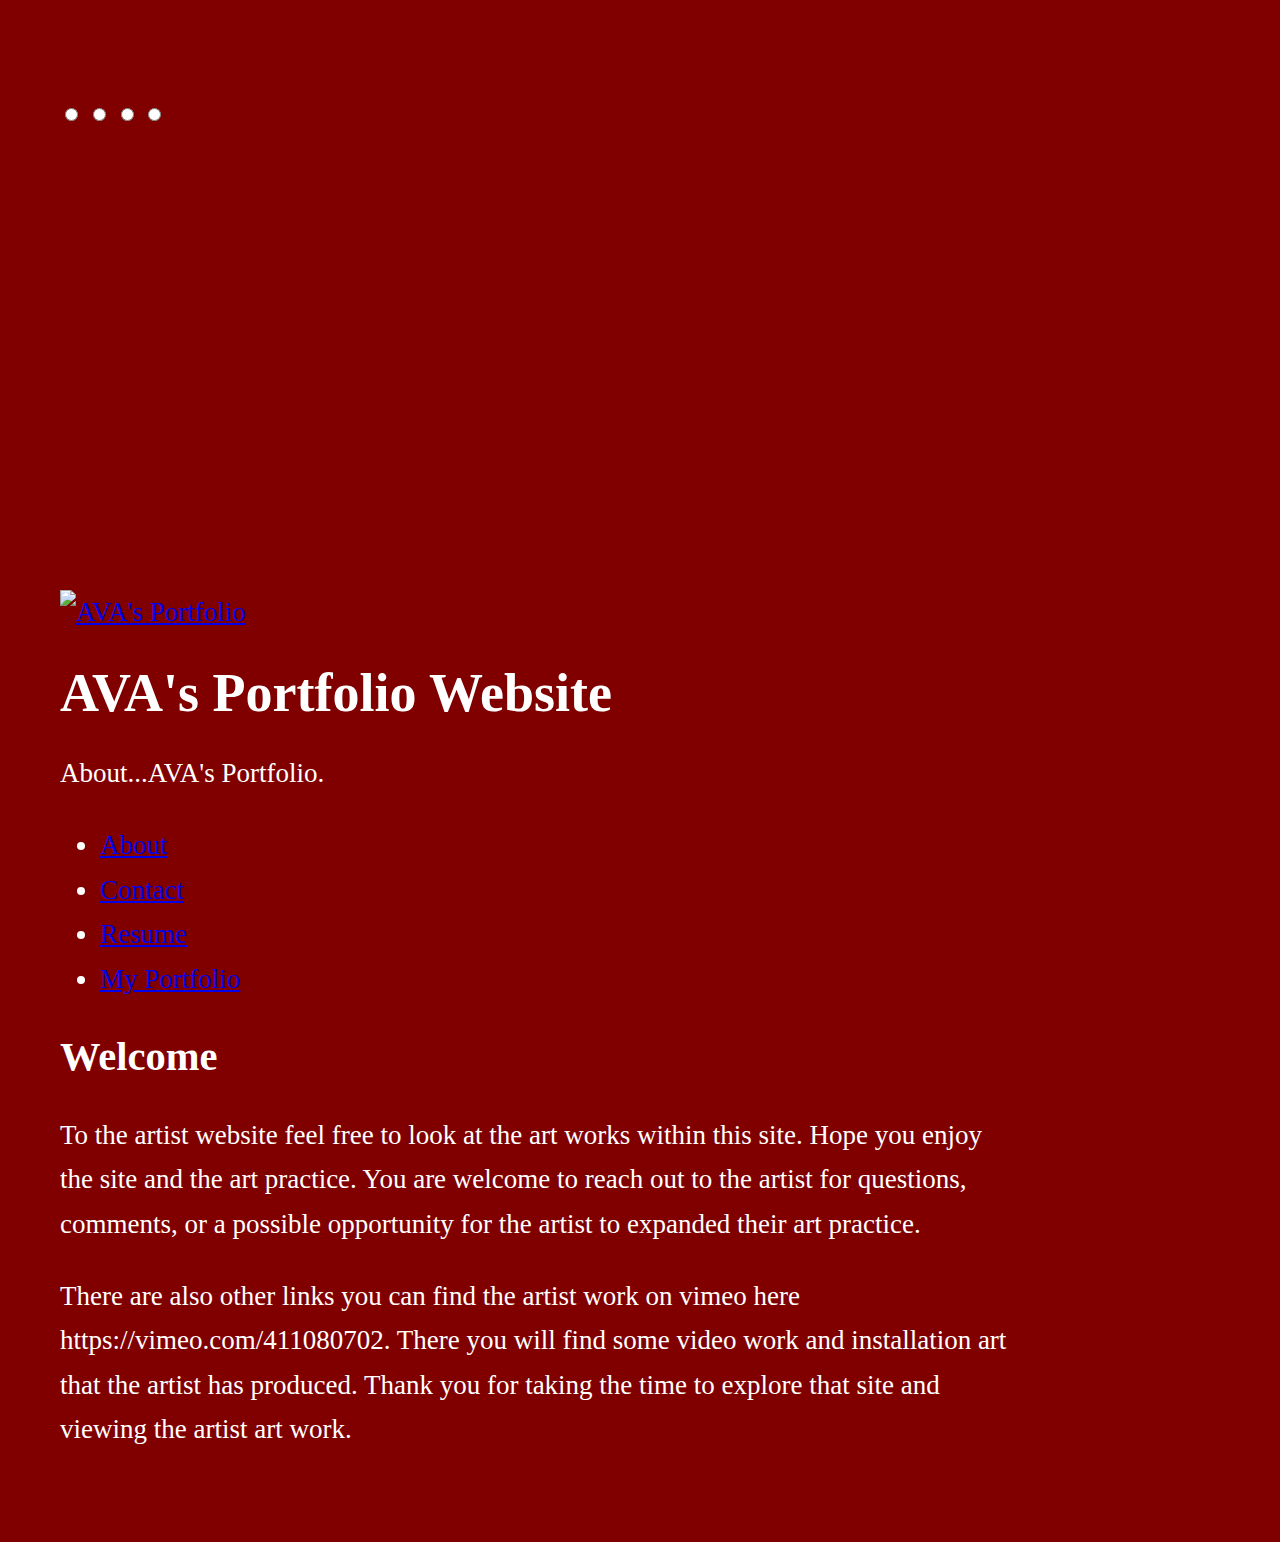
==== index.html @ 319336a4 "Files for Website" ====
<html>

<!-- HEAD SECTION STARTS -->
	<head>
		<title>AVA's Portfolio</title>
		<link href="css/styles.css" rel="stylesheet">
		<meta charset="utf-8">
		<title>Image Slider</title>
	</head>
<!-- HEAD SECTION ENDS -->

<!-- BODY SECTION STARTS -->
	<body>

		<!--image slider starts-->
		<div class="slider">
			<div class="slider">
				<!-- radio button starts-->
				<input type="radio" name="radio-btn" id="radio1">
				<input type="radio" name="radio-btn" id="radio2">
				<input type="radio" name="radio-btn" id="radio3">
				<input type="radio" name="radio-btn" id="radio4">
				<!--radio button ends-->
				<!-- slide images starts-->
				<div class="slide first">
					<img src="paint.jpg" alt="">
				</div>
				<div class="slide">
					<img src="light movement.jpg" alt="">
				</div>
				<div class="slide first">
					<img src="fire.jpg" alt="">
				</div>
				<div class="slide">
					<img src="shine fabric.jpg" alt="">
				</div>
				<!--Slide Images end-->
				<!--automatic navigation starts-->
				<div class="navigation-auto">
					<div class="auto-btn1"></div>
					<div class="auto-btn2"></div>
					<div class="auto-btn3"></div>
					<div class="auto-btn4"></div>
				</div>
				<!--Automatic navigation ends-->
			</div>
			<!--manual navigation start-->
			<div class="navigation-manual">
				<label for="radio1" class="manual-btn"></label>
				<label for="radio2" class="manual-btn"></label>
				<label for="radio3" class="manual-btn"></label>
				<label for="radio4" class="manual-btn"></label>
			</div>
			<!--manual navigation ends-->

		</div>
		<!--Image slider end-->


		<section>
			<div class="logo">
				<a href="index.html" title="Go Back Home to Homepage"><img src="images/ava's logo.svg" alt="AVA's Portfolio" /></a>
			</div>
		</section>

		<section>
		 <div class="hero">
			<h1>AVA's Portfolio Website</h1>
			<p>About...AVA's Portfolio.</p>
			</div>
		</section>

		<section>
			<div class="navigation">
				<ul>
					<li><a href="about.html title="About">About</a></li>
					<li><a href="contact.html title="Contact">Contact</a></li>
					<li><a href="resume.html title="Resume">Resume</a></li>
					<li><a href="my portfolio.html title="My Portfolio">My Portfolio</a></li>
				</ul>

			</div>
		</section>

		<section>
		 <div class="Welcome paragraphs">
			<h2> Welcome</h2>
			<p>To the artist website feel free to look at the art works within this site. Hope you enjoy the site and the art practice. You are welcome to reach out to the artist for questions, comments, or a possible opportunity for the artist to expanded their art practice.</p>
			<p>There are also other links you can find the artist work on vimeo here https://vimeo.com/411080702. There you will find some video work and installation art that the artist has produced. Thank you for taking the time to explore that site and viewing the artist art work. </p>
		</div>
		</section>


		<div>
		</div>
	</body>
<!-- BODY SECTION ENDS -->

</html>
---- css/styles.css ----
.logo{
	width:200px;
	position: left;
}

body{
	background:maroon;
	color: #fff;
	font-family: comic san ms, regular;
	font-size: 27px;
	font-weight: 400;
	line-height: 1.65em;
	margin:50;
	max-width: 960px;
	padding: 40px 10px;
}

.slider{
	width:800px;
	height: 500px;
	border-radius:10px;
	overflow: hidden;
}
.slides{
	width: 500%;
	height: 500px;
	display: flex;
}
section.hero {
	width: 85%;
	height:300px;
	display: block;
	background: url("../images/paint.jpg") center;
	object-fit:fill;
	float: right;
	position: relative;
}
section.hero {
	width: 85%;
	height:300px;
	display: block;
	background: url("../images/light movement.jpg") center;
	object-fit:fill;
	float: right;
	position: relative;
}
section.hero {
	width: 85%;
	height:300px;
	display: block;
	background: url("../images/shine fabric.jpg") center;
	object-fit:fill;
	float: right;
	position: relative;
{
section.hero {
	width: 85%;
	height:300px;
	display: block;
	background: url("../images/fire.jpg") center;
	object-fit:fill;
	float: right;
	position: relative;
{
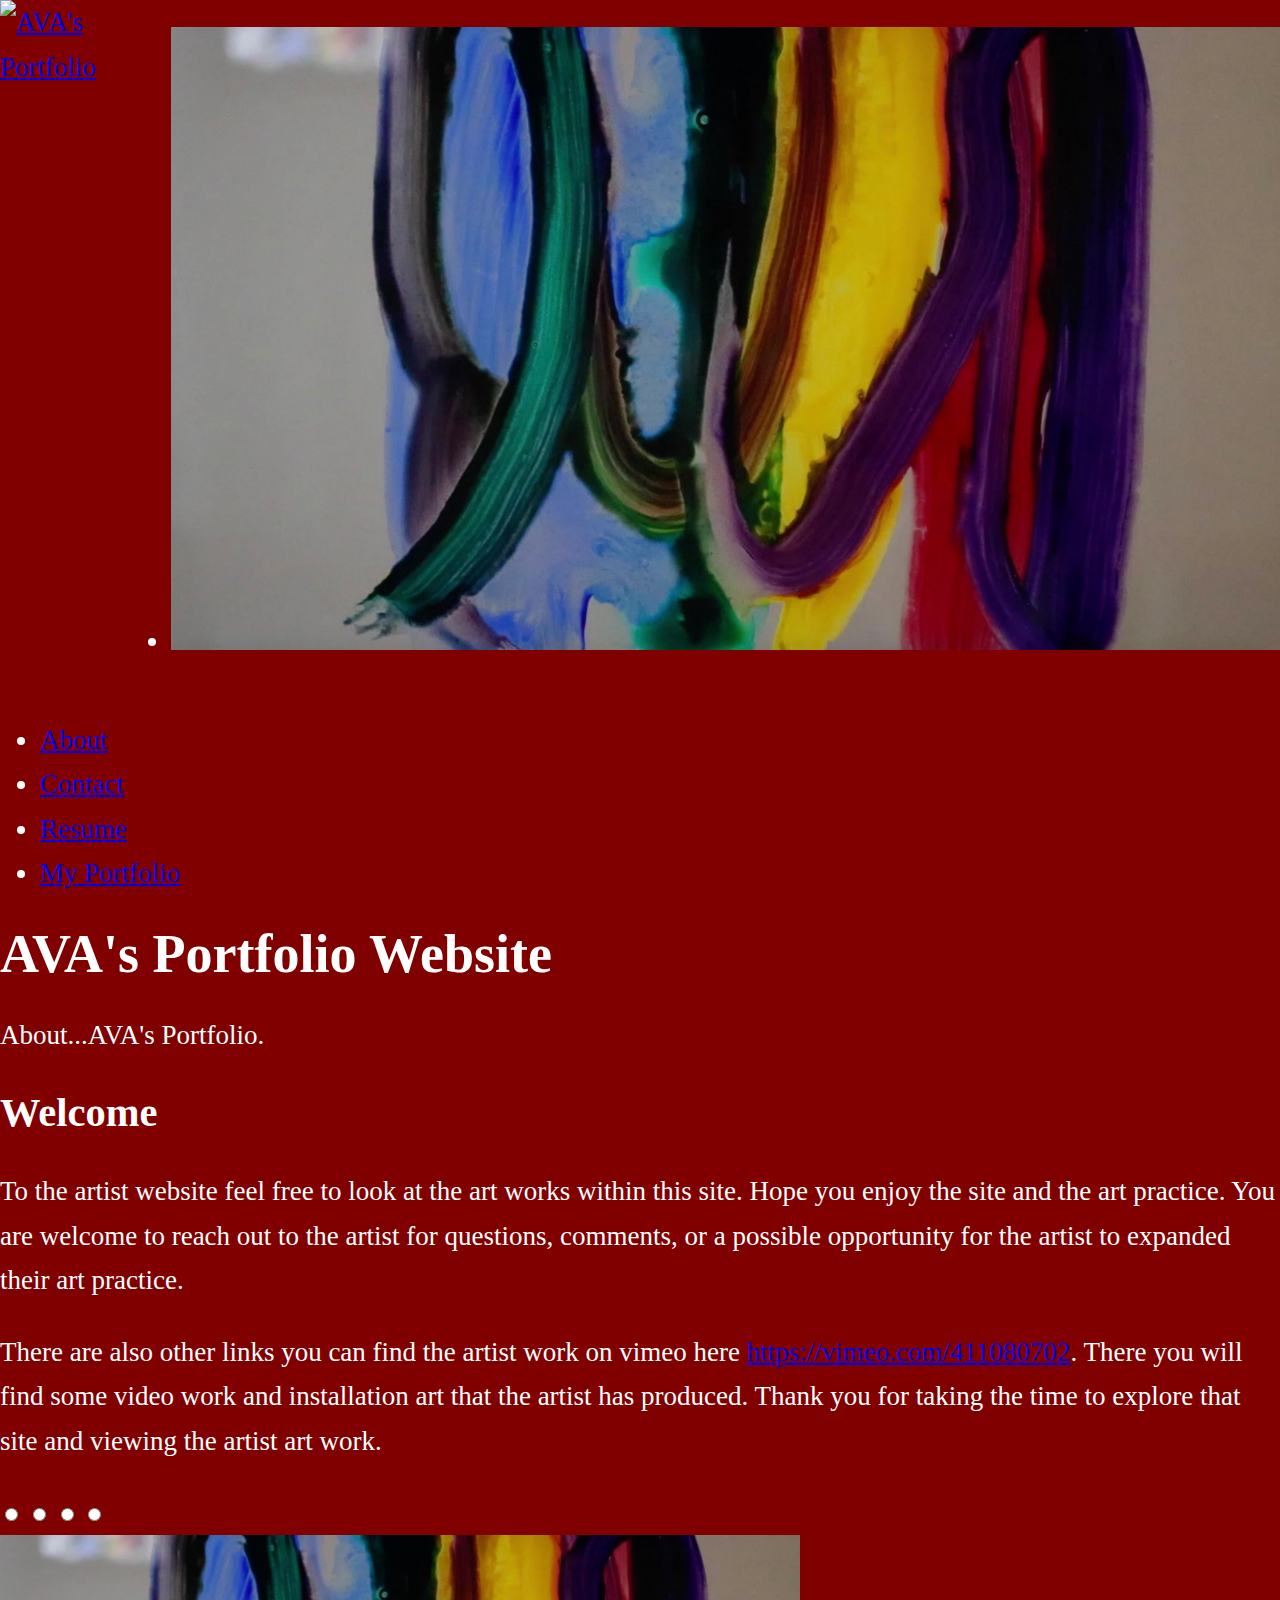
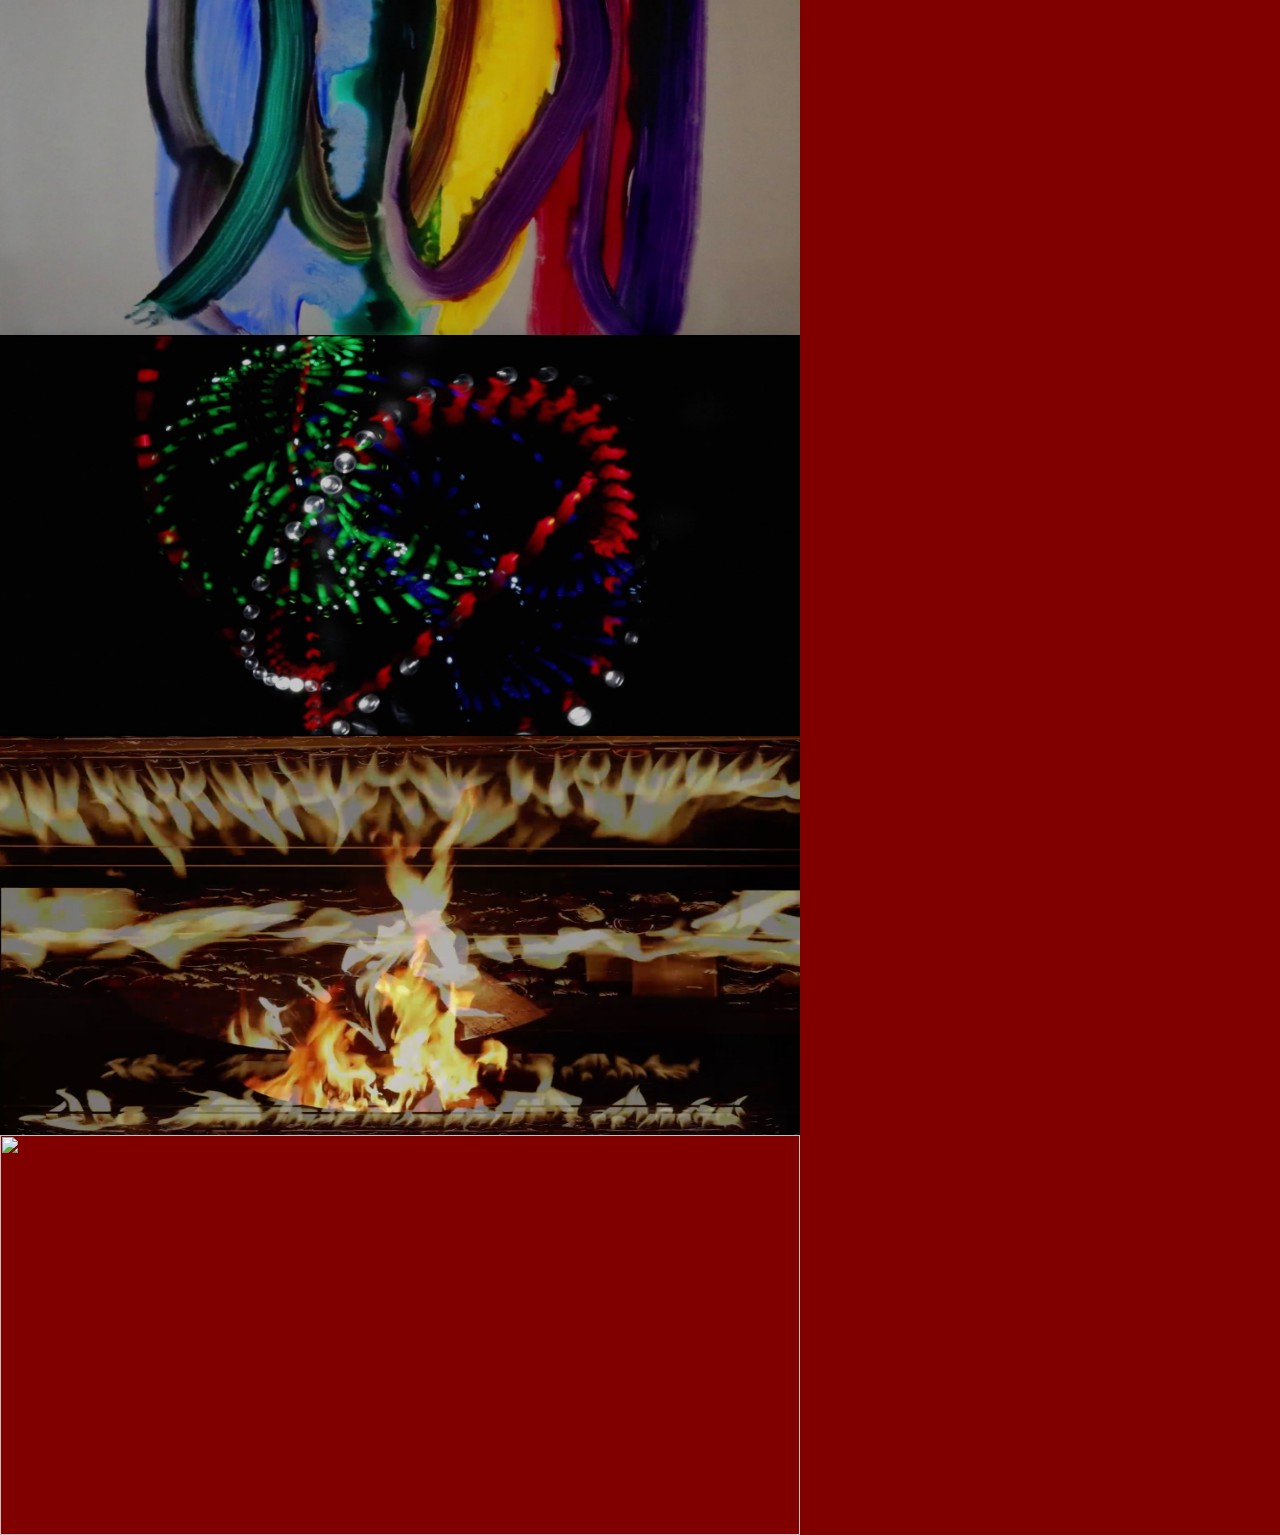
==== commit 8704ed6e: "working progress" ====
--- a/index.html
+++ b/index.html
@@ -11,55 +11,26 @@
 
 <!-- BODY SECTION STARTS -->
 	<body>
+		<header>
+			<div class="logo">
+				<a href="index.html" title="Go Back Home to Homepage"><img src="images/avas-logo.svg" alt="AVA's Portfolio" /></a>
+			</div>
+			<div class="header-slider">
+				<ul> 
+					<li><img src="images/paint.jpg" alt="paint"></li>
+				</ul>
+			</div>
 
-		<!--image slider starts-->
-		<div class="slider">
-			<div class="slider">
-				<!-- radio button starts-->
-				<input type="radio" name="radio-btn" id="radio1">
-				<input type="radio" name="radio-btn" id="radio2">
-				<input type="radio" name="radio-btn" id="radio3">
-				<input type="radio" name="radio-btn" id="radio4">
-				<!--radio button ends-->
-				<!-- slide images starts-->
-				<div class="slide first">
-					<img src="paint.jpg" alt="">
-				</div>
-				<div class="slide">
-					<img src="light movement.jpg" alt="">
-				</div>
-				<div class="slide first">
-					<img src="fire.jpg" alt="">
-				</div>
-				<div class="slide">
-					<img src="shine fabric.jpg" alt="">
-				</div>
-				<!--Slide Images end-->
-				<!--automatic navigation starts-->
-				<div class="navigation-auto">
-					<div class="auto-btn1"></div>
-					<div class="auto-btn2"></div>
-					<div class="auto-btn3"></div>
-					<div class="auto-btn4"></div>
-				</div>
-				<!--Automatic navigation ends-->
-			</div>
-			<!--manual navigation start-->
-			<div class="navigation-manual">
-				<label for="radio1" class="manual-btn"></label>
-				<label for="radio2" class="manual-btn"></label>
-				<label for="radio3" class="manual-btn"></label>
-				<label for="radio4" class="manual-btn"></label>
-			</div>
-			<!--manual navigation ends-->
-
-		</div>
-		<!--Image slider end-->
-
+		</header>
 
 		<section>
-			<div class="logo">
-				<a href="index.html" title="Go Back Home to Homepage"><img src="images/ava's logo.svg" alt="AVA's Portfolio" /></a>
+			<div class="navigation">
+				<ul>
+					<li><a href="about.html" title="About">About</a></li>
+					<li><a href="contact.html" title="Contact">Contact</a></li>
+					<li><a href="resume.html" title="Resume">Resume</a></li>
+					<li><a href="my portfolio.html" title="My Portfolio">My Portfolio</a></li>
+				</ul>
 			</div>
 		</section>
 
@@ -70,29 +41,73 @@
 			</div>
 		</section>
 
-		<section>
-			<div class="navigation">
-				<ul>
-					<li><a href="about.html title="About">About</a></li>
-					<li><a href="contact.html title="Contact">Contact</a></li>
-					<li><a href="resume.html title="Resume">Resume</a></li>
-					<li><a href="my portfolio.html title="My Portfolio">My Portfolio</a></li>
-				</ul>
-
-			</div>
-		</section>
-
+		
 		<section>
 		 <div class="Welcome paragraphs">
 			<h2> Welcome</h2>
 			<p>To the artist website feel free to look at the art works within this site. Hope you enjoy the site and the art practice. You are welcome to reach out to the artist for questions, comments, or a possible opportunity for the artist to expanded their art practice.</p>
-			<p>There are also other links you can find the artist work on vimeo here https://vimeo.com/411080702. There you will find some video work and installation art that the artist has produced. Thank you for taking the time to explore that site and viewing the artist art work. </p>
+			<p>There are also other links you can find the artist work on vimeo here <a href="url">https://vimeo.com/411080702</a>. There you will find some video work and installation art that the artist has produced. Thank you for taking the time to explore that site and viewing the artist art work. </p>
 		</div>
+
 		</section>
 
+		<!--IMAGE SLIDER STARTS-->
+		<div class="slider">
+			<div class="slider">
+				<!-- RADIO BUTTONS STARTS-->
+				<input type="radio" name="radio-btn" id="radio1">
+				<input type="radio" name="radio-btn" id="radio2">
+				<input type="radio" name="radio-btn" id="radio3">
+				<input type="radio" name="radio-btn" id="radio4">
+				<!--RADIO BUTTON ENDS-->
+				<!-- SLIDE IMAGES STARTS-->
+				<div class="slide first">
+					<img src="images/paint.jpg" width="800" height="400" alt="">
+				</div>
+				<div class="slide">
+					<img src="images/light movement.jpg" width="800" height="400" alt="">
+				</div>
+				<div class="slide">
+					<img src="images/fire.jpg" width="800" height="400" alt="">
+				</div>
+				<div class="slide">
+					<img src="images/shine fabric.jpg" width="800" height="400" alt="">
+				</div>
+				<!--SLIDE IMAGES ENDS-->
+				<!--AUTOMATIC NAVIGATION STARTS-->
+				<div class="navigation-auto">
+					<div class="auto-btn1"></div>
+					<div class="auto-btn2"></div>
+					<div class="auto-btn3"></div>
+					<div class="auto-btn4"></div>
+				</div>
+				<!--AUTOMATIC NAVIGATION ENDS-->
+			</div>
+			<!--MANUAL NAVIGATION STARTS-->
+			<div class="navigation-manual">
+				<label for="radio1" class="manual-btn"></label>
+				<label for="radio2" class="manual-btn"></label>
+				<label for="radio3" class="manual-btn"></label>
+				<label for="radio4" class="manual-btn"></label>
+			</div>
+			<!--MANUAL NAVIGATION ENDS-->
+
+		</div>
+		<!--IMAGE SLIDER ENDS-->
 
 		<div>
 		</div>
+		<script type="text/javascript">
+			var counter= 1;
+			setInterval(function(){
+				document.getElelmentById('radio' + counter)
+				counter++;
+				if(counter > 4){
+					counter = 1;
+				}
+			},5000);
+		</script>
+
 	</body>
 <!-- BODY SECTION ENDS -->
 
--- a/css/styles.css
+++ b/css/styles.css
@@ -1,8 +1,5 @@
 
-.logo{
-	width:200px;
-	position: left;
-}
+
 
 body{
 	background:maroon;
@@ -11,22 +8,25 @@
 	font-size: 27px;
 	font-weight: 400;
 	line-height: 1.65em;
-	margin:50;
-	max-width: 960px;
-	padding: 40px 10px;
+	margin:0;
+	padding: 0px;
+}
+img{
+	max-width: 100%;
 }
 
-.slider{
-	width:800px;
-	height: 500px;
-	border-radius:10px;
-	overflow: hidden;
+header {
+	display: flex;
+
 }
-.slides{
-	width: 500%;
-	height: 500px;
-	display: flex;
+
+header .logo {
+	flex: 30%;
 }
+
+header .logo img{
+}
+
 section.hero {
 	width: 85%;
 	height:300px;
@@ -62,4 +62,111 @@
 	object-fit:fill;
 	float: right;
 	position: relative;
-{+{
+
+.slider{
+	width:800px;
+	height: 500px;
+	border-radius:10px;
+	overflow: hidden;
+}
+
+.slides{
+	width: 500%;
+	height: 500px;
+	display: flex;
+}
+
+.slides input{
+	display: none;
+}
+
+.slide{
+	width: 20%;
+	transition: 2s;
+}
+
+.slide img{
+	width: 800px;
+	height: 500px;
+}
+
+/*css for manual slide navigation*/
+
+.navigation-manual{
+	position: absolute;
+	width: 800px;
+	margin-top: -40px;
+	display: flex;
+	justify-content: center;
+}
+
+.manual-btn{
+	border: 2px solid #40D3DC;
+	padding: 5px;
+	border-radius: 10px;
+	cursor: pointer;
+	transition: 1s;
+}
+
+.manual-btn:not(:last-child){
+	margin-right: 40px;
+}
+
+.manual-btn:hover{
+	background: #40D3DC;
+}
+
+#radio1:checked ~ .first{
+	margin-left: 0;
+}
+
+#radio2:checked ~ .first{
+	margin-left: -20%;
+}
+
+#radio3:checked ~ .first{
+	margin-left: -40%;
+}
+
+#radio4:checked ~ .first{
+	margin-left: -60%;
+}
+
+/*css for automatic navigation*/
+
+.navigation-auto{
+	position: absolute;
+	display: flex;
+	width: 800px;
+	justify-content: center;
+	margin-top: 460px;
+}
+
+.navigation-auto div{
+	border: 2px solid #40D3DC;
+	padding: 5px;
+	border-radius: 10px;
+	transition: 1s;
+}
+
+.navigation-auto div:not(:lastchild){
+	margin-right:40px;
+}
+
+#radio1:checked ~ .navigation-auto .auto-btn1{
+	background: #40D3DC;
+}
+
+#radio2:checked ~ .navigation-auto .auto-btn2{
+	background: #40D3DC;
+}
+
+#radio3:checked ~ .navigation-auto .auto-btn3{
+	background: #40D3DC;
+}
+
+#radio4:checked ~ .navigation-auto .auto-btn4{
+	background: #40D3DC;
+}
+
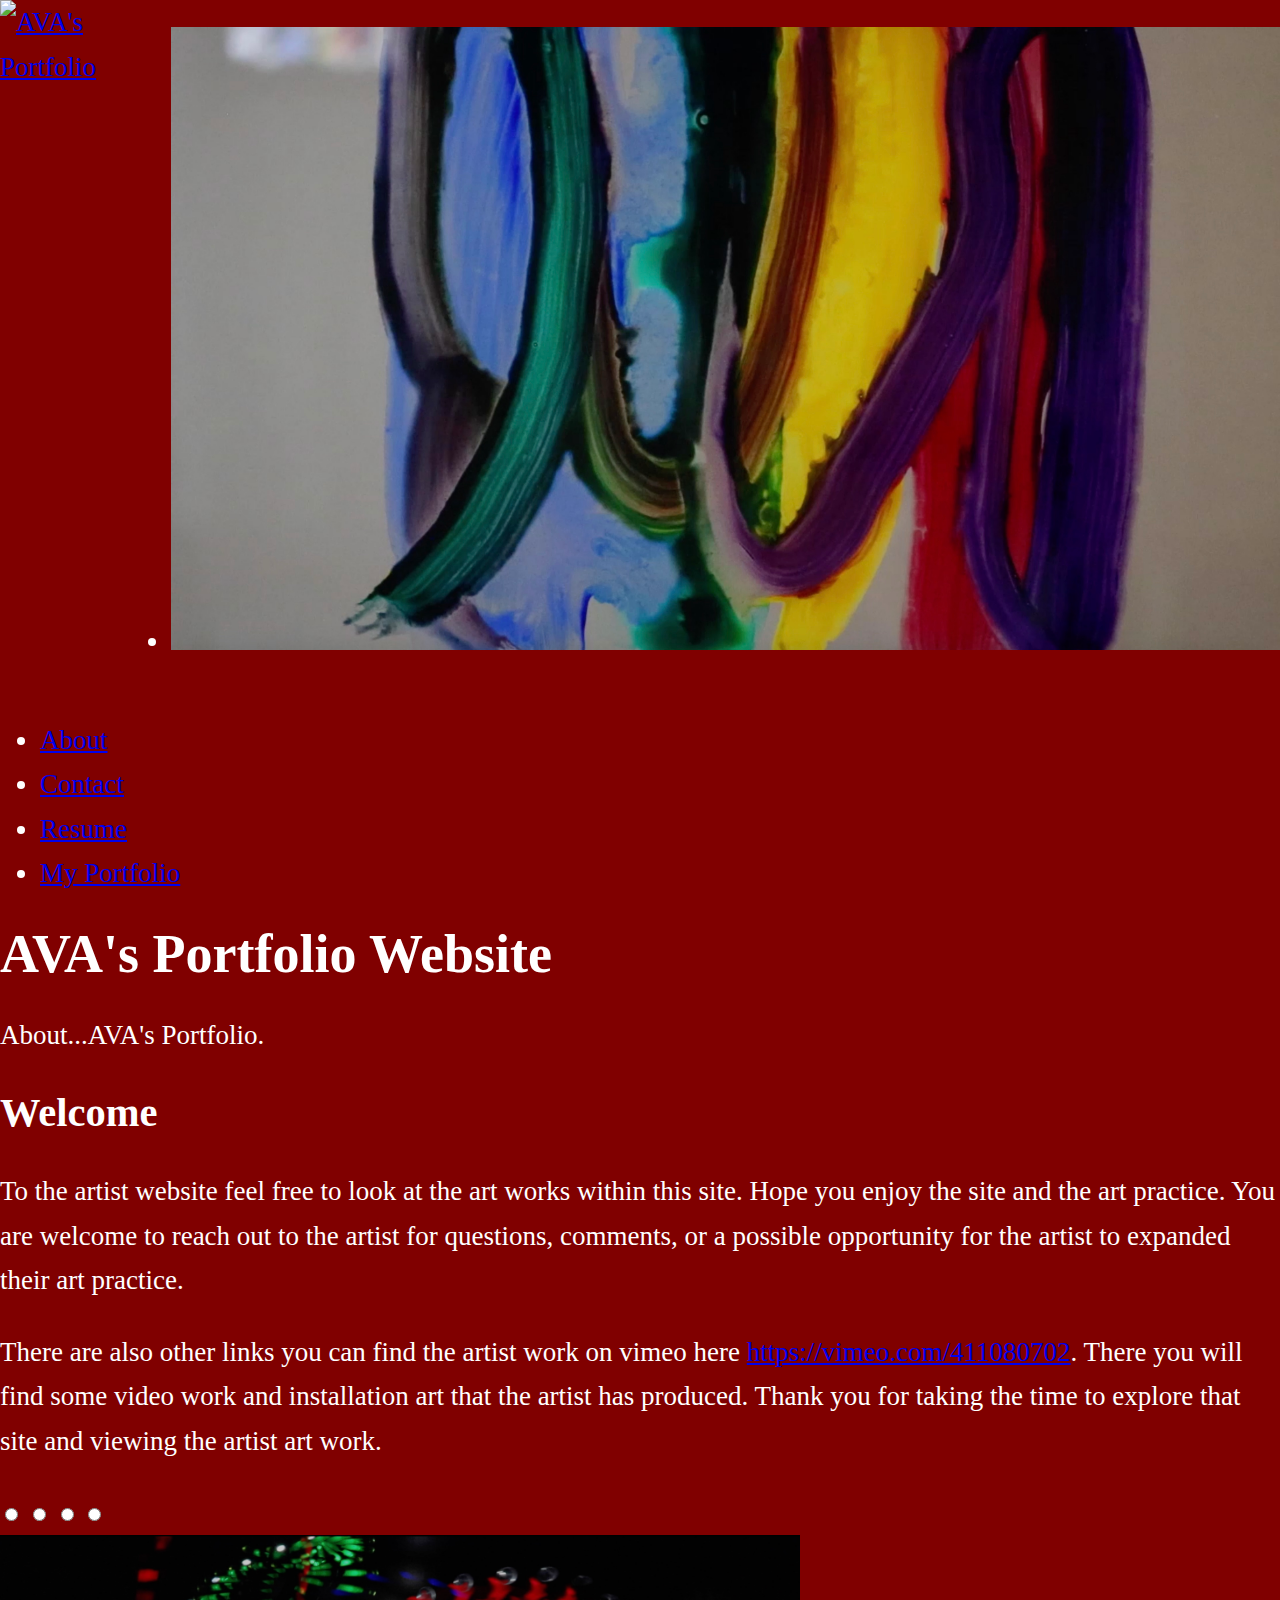
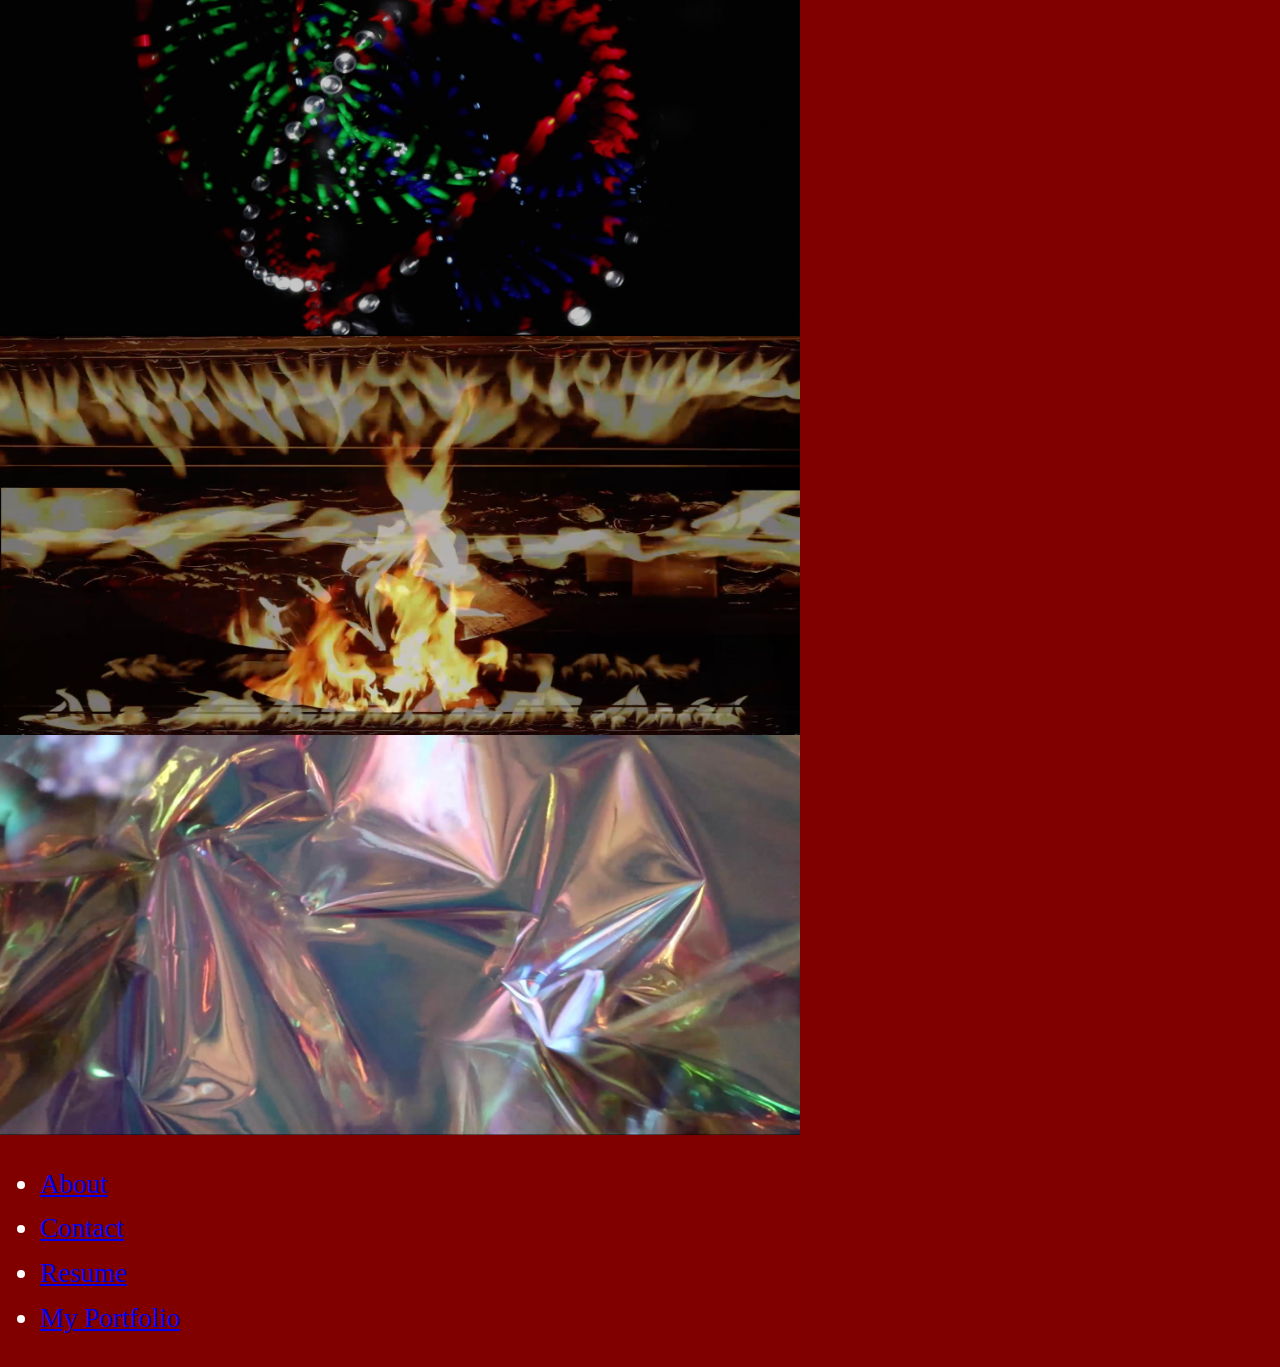
==== commit 3a83f7c1: "Fixed Issues with html" ====
--- a/index.html
+++ b/index.html
@@ -15,21 +15,21 @@
 			<div class="logo">
 				<a href="index.html" title="Go Back Home to Homepage"><img src="images/avas-logo.svg" alt="AVA's Portfolio" /></a>
 			</div>
+
 			<div class="header-slider">
 				<ul> 
 					<li><img src="images/paint.jpg" alt="paint"></li>
 				</ul>
 			</div>
-
 		</header>
 
 		<section>
 			<div class="navigation">
 				<ul>
-					<li><a href="about.html" title="About">About</a></li>
-					<li><a href="contact.html" title="Contact">Contact</a></li>
-					<li><a href="resume.html" title="Resume">Resume</a></li>
-					<li><a href="my portfolio.html" title="My Portfolio">My Portfolio</a></li>
+					<li><a href="about.html" title="Learn more About Artist">About</a></li>
+					<li><a href="contact.html" title="Contact the artist">Contact</a></li>
+					<li><a href="resume.html" title="View artist Resume">Resume</a></li>
+					<li><a href="myportfolio.html" title="View artist Portfolio">My Portfolio</a></li>
 				</ul>
 			</div>
 		</section>
@@ -48,7 +48,6 @@
 			<p>To the artist website feel free to look at the art works within this site. Hope you enjoy the site and the art practice. You are welcome to reach out to the artist for questions, comments, or a possible opportunity for the artist to expanded their art practice.</p>
 			<p>There are also other links you can find the artist work on vimeo here <a href="url">https://vimeo.com/411080702</a>. There you will find some video work and installation art that the artist has produced. Thank you for taking the time to explore that site and viewing the artist art work. </p>
 		</div>
-
 		</section>
 
 		<!--IMAGE SLIDER STARTS-->
@@ -59,19 +58,16 @@
 				<input type="radio" name="radio-btn" id="radio2">
 				<input type="radio" name="radio-btn" id="radio3">
 				<input type="radio" name="radio-btn" id="radio4">
-				<!--RADIO BUTTON ENDS-->
+		<!--RADIO BUTTON ENDS-->
 				<!-- SLIDE IMAGES STARTS-->
 				<div class="slide first">
-					<img src="images/paint.jpg" width="800" height="400" alt="">
+					<img src="images/light-movement.jpg" alt="light-movement" width="800" height="400" alt="">
 				</div>
-				<div class="slide">
-					<img src="images/light movement.jpg" width="800" height="400" alt="">
+				<div class="slide second">
+					<img src="images/fire.jpg" alt="fire" width="800" height="400" alt="">
 				</div>
-				<div class="slide">
-					<img src="images/fire.jpg" width="800" height="400" alt="">
-				</div>
-				<div class="slide">
-					<img src="images/shine fabric.jpg" width="800" height="400" alt="">
+				<div class="slide third">
+					<img src="images/shine-fabric.jpg" alt="shine-fabric" width="800" height="400" alt="">
 				</div>
 				<!--SLIDE IMAGES ENDS-->
 				<!--AUTOMATIC NAVIGATION STARTS-->
@@ -95,6 +91,17 @@
 		</div>
 		<!--IMAGE SLIDER ENDS-->
 
+		<footer>
+			<div class="navigation">
+				<ul>
+					<li><a href="about.html" title="Learn more About Artist">About</a></li>
+					<li><a href="contact.html" title="Contact the artist">Contact</a></li>
+					<li><a href="resume.html" title="View artist Resume">Resume</a></li>
+					<li><a href="my portfolio.html" title="View artist Portfolio">My Portfolio</a></li>
+				</ul>
+			</div>
+		</footer>
+
 		<div>
 		</div>
 		<script type="text/javascript">
--- a/css/styles.css
+++ b/css/styles.css
@@ -1,3 +1,19 @@
+section.table table{
+	border: 3px solid #000;
+	width: 500px;
+}
+
+section.table table th,
+section.table table td{
+	padding: 10px;
+	border: 1px solid #ccc;
+}
+
+section.map iframe{
+	border: 0;
+	width: 100vw;
+	height: 320px;
+}
 
 
 
@@ -40,7 +56,7 @@
 	width: 85%;
 	height:300px;
 	display: block;
-	background: url("../images/light movement.jpg") center;
+	background: url("../images/light-movement.jpg") center;
 	object-fit:fill;
 	float: right;
 	position: relative;
@@ -49,11 +65,12 @@
 	width: 85%;
 	height:300px;
 	display: block;
-	background: url("../images/shine fabric.jpg") center;
+	background: url("") center;
 	object-fit:fill;
 	float: right;
 	position: relative;
 {
+
 section.hero {
 	width: 85%;
 	height:300px;
@@ -81,7 +98,7 @@
 	display: none;
 }
 
-.slide{
+.slides{
 	width: 20%;
 	transition: 2s;
 }
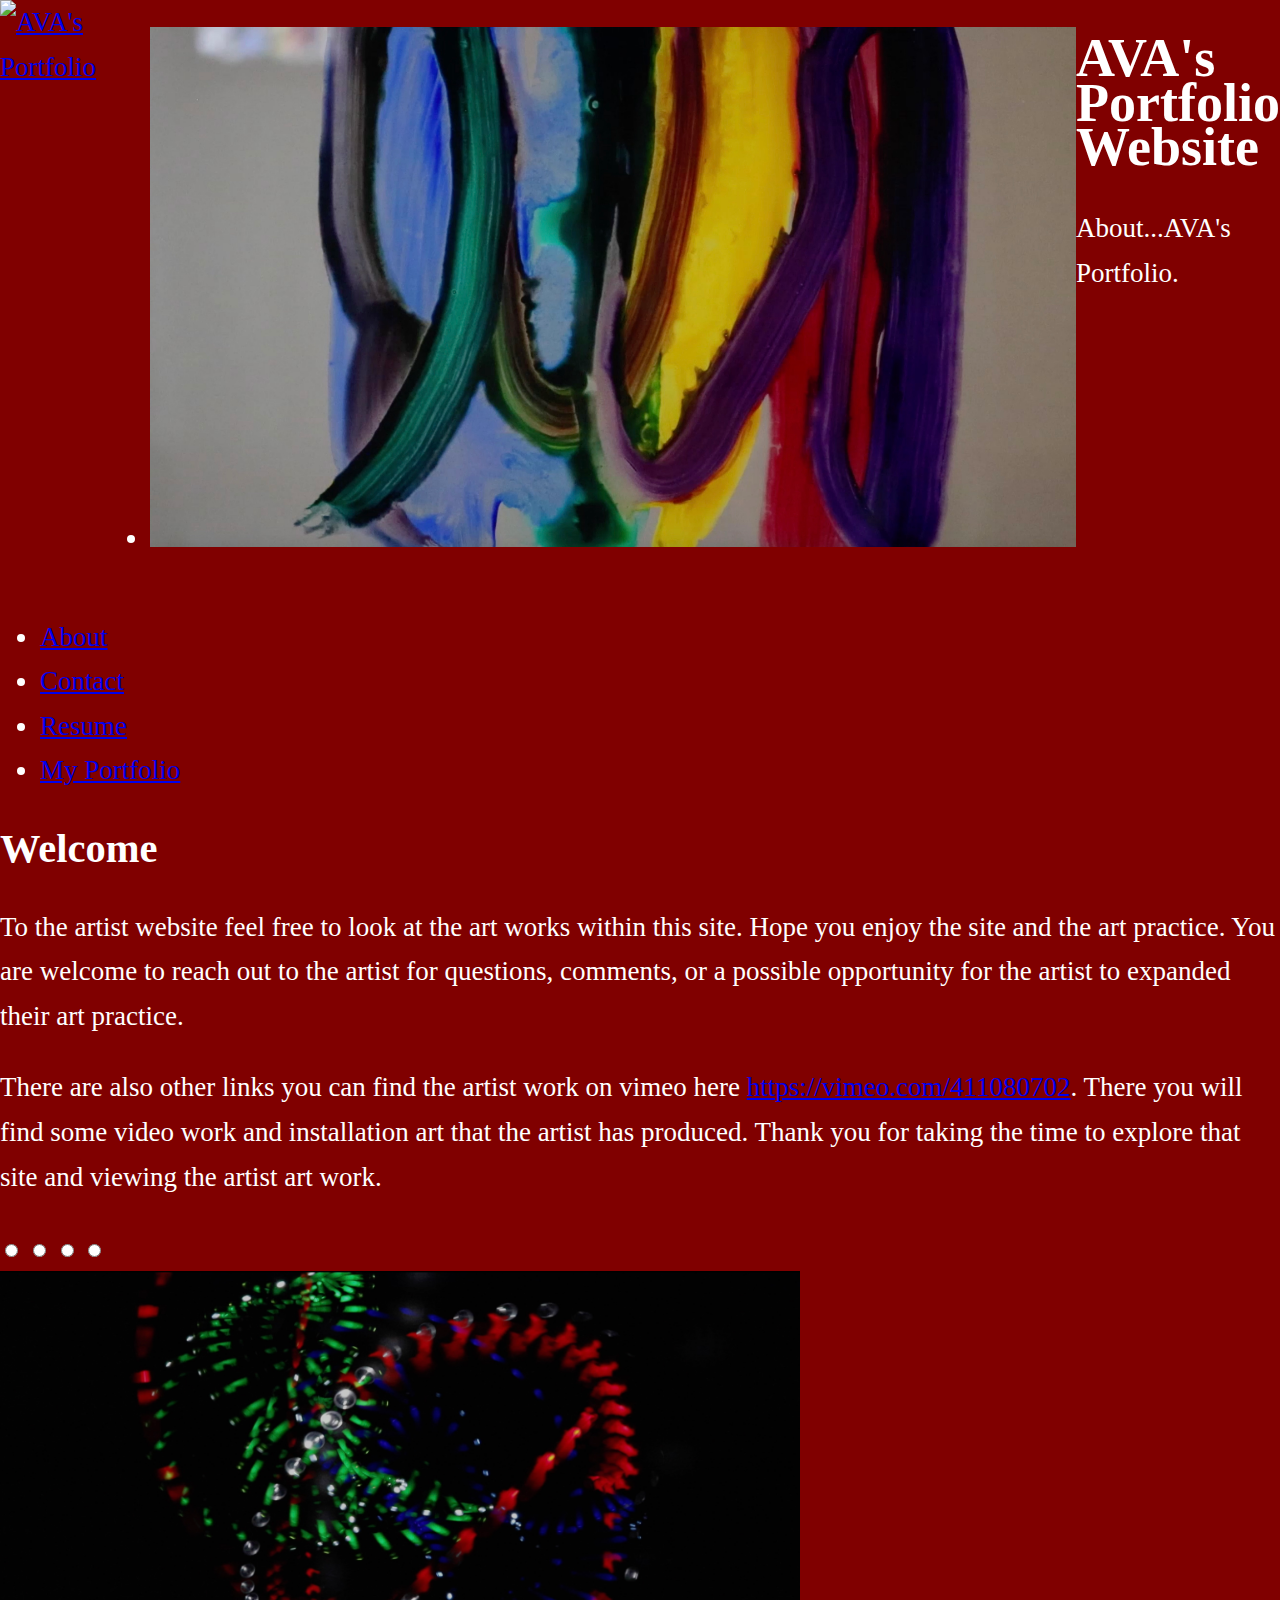
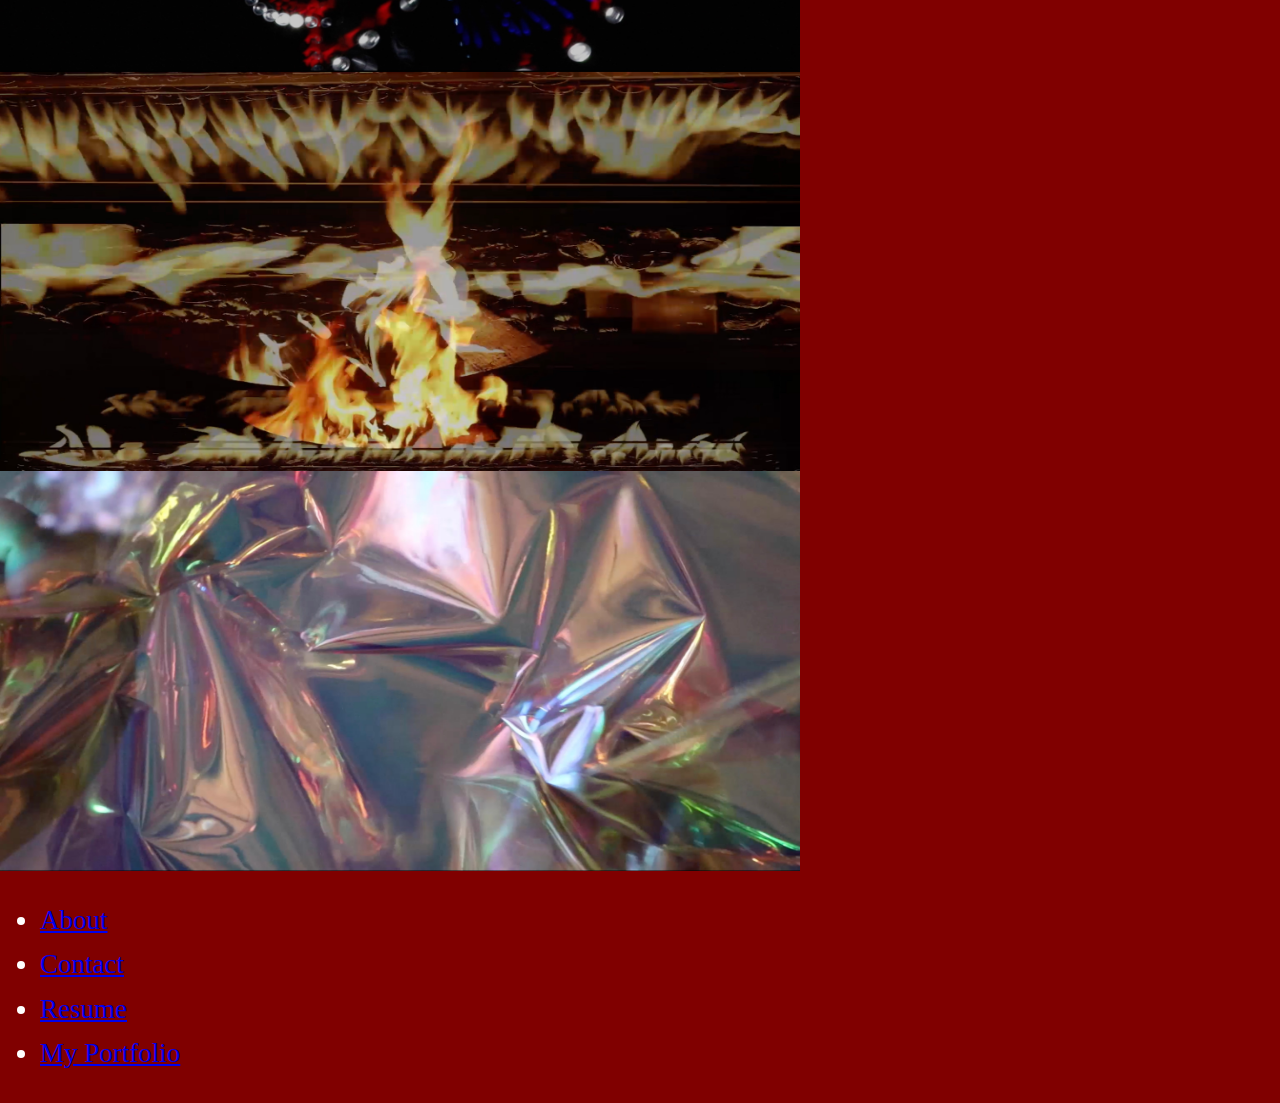
==== commit 6facaa7a: "Implement layout and Add Components" ====
--- a/index.html
+++ b/index.html
@@ -21,6 +21,12 @@
 					<li><img src="images/paint.jpg" alt="paint"></li>
 				</ul>
 			</div>
+		<section>
+		 <div class="hero">
+			<h1>AVA's Portfolio Website</h1>
+			<p>About...AVA's Portfolio.</p>
+			</div>
+		</section>
 		</header>
 
 		<section>
@@ -33,14 +39,6 @@
 				</ul>
 			</div>
 		</section>
-
-		<section>
-		 <div class="hero">
-			<h1>AVA's Portfolio Website</h1>
-			<p>About...AVA's Portfolio.</p>
-			</div>
-		</section>
-
 		
 		<section>
 		 <div class="Welcome paragraphs">
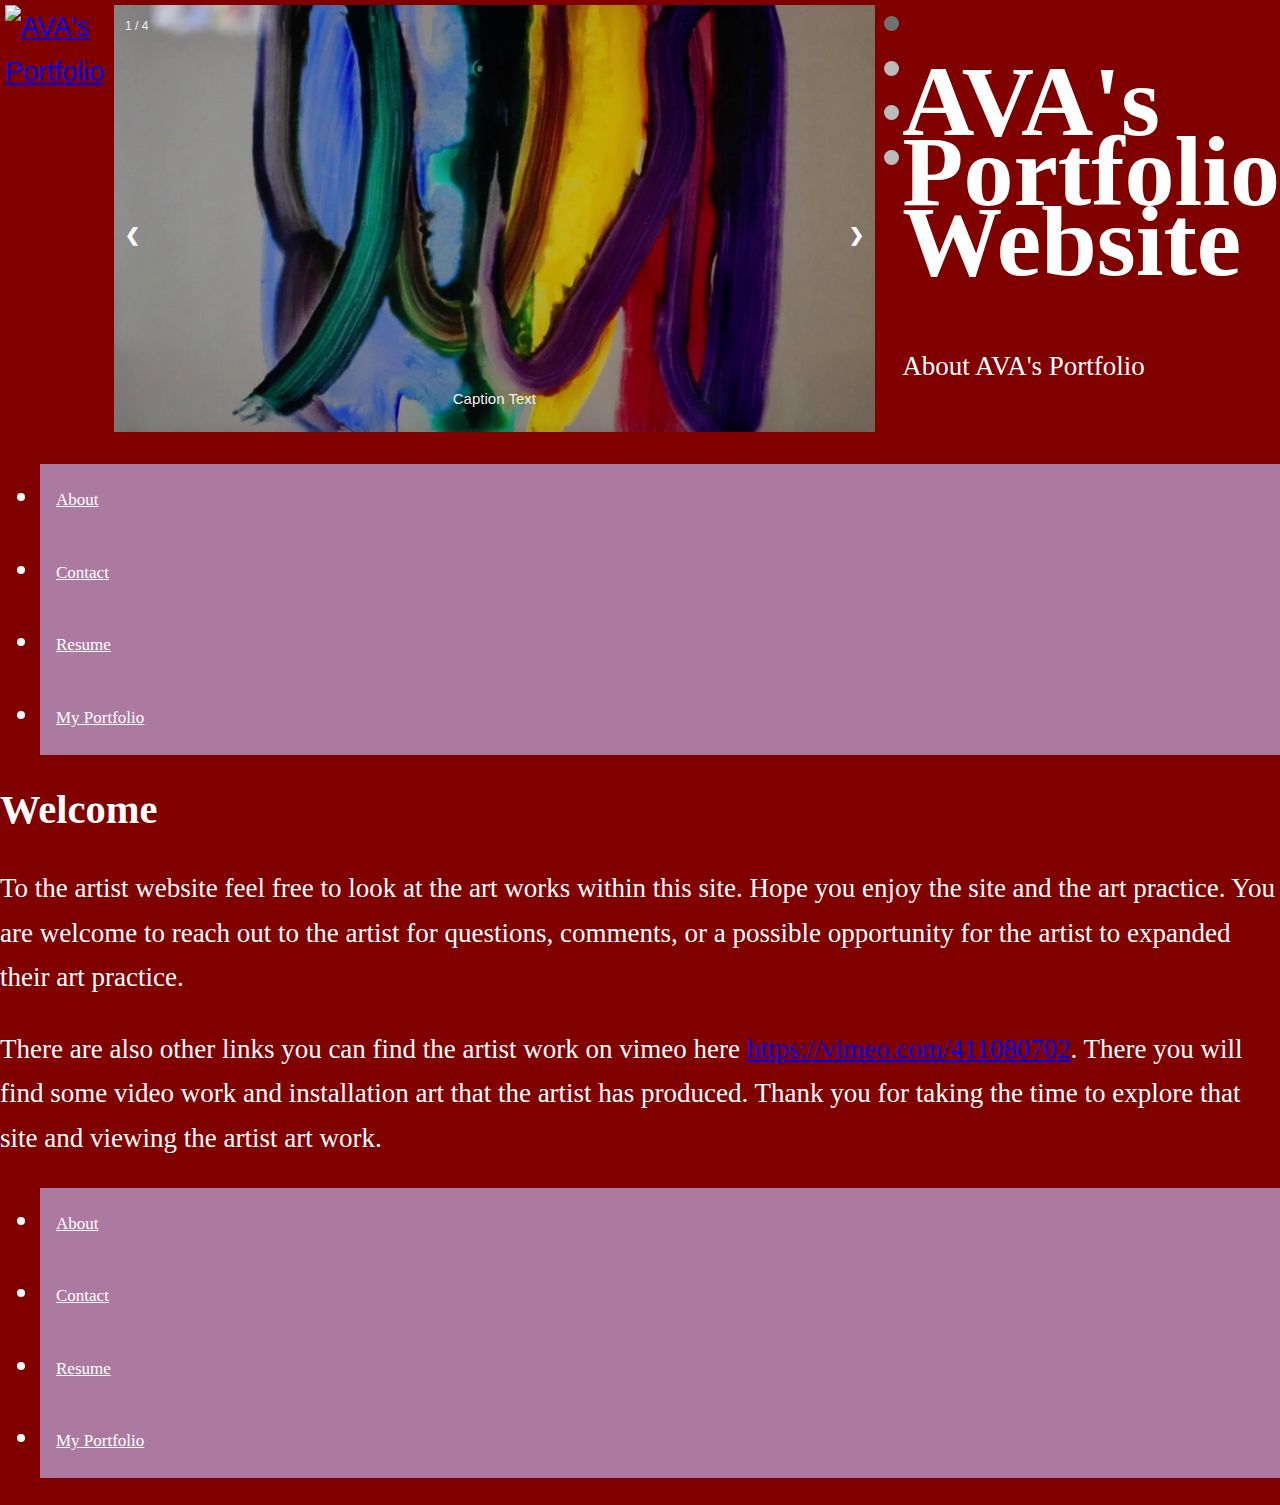
==== commit 016140c5: "Add Implement Media Queries and Changes" ====
--- a/index.html
+++ b/index.html
@@ -1,12 +1,13 @@
+<!DOCTYPE html>
 <html>
-
 <!-- HEAD SECTION STARTS -->
-	<head>
-		<title>AVA's Portfolio</title>
-		<link href="css/styles.css" rel="stylesheet">
-		<meta charset="utf-8">
-		<title>Image Slider</title>
-	</head>
+<head>
+	<meta name="viewport" content="width=device-width, initial-scale=1">
+	<title>AVA's Portfolio</title>
+	<link href="css/styles.css" rel="stylesheet">
+	<title>Image Slider</title>
+	<meta name="viewport" content="width=device-width, inital-scale=1.0">
+</head>
 <!-- HEAD SECTION ENDS -->
 
 <!-- BODY SECTION STARTS -->
@@ -16,16 +17,50 @@
 				<a href="index.html" title="Go Back Home to Homepage"><img src="images/avas-logo.svg" alt="AVA's Portfolio" /></a>
 			</div>
 
-			<div class="header-slider">
-				<ul> 
-					<li><img src="images/paint.jpg" alt="paint"></li>
-				</ul>
-			</div>
-		<section>
-		 <div class="hero">
+<!-- SLIDESHOW STARTS -->
+		<div class="slideshow-container">
+
+		<div class="mySlides fade">
+  			<div class="numbertext">1 / 4</div>
+  			<img src="images/paint.jpg" style="width:100%">
+  			<div class="text">Caption Text</div>
+		</div>
+
+		<div class="mySlides fade">
+  			<div class="numbertext">2 / 4</div>
+  			<img src="images/light-movement.jpg" style="width:100%">
+  			<div class="text">Caption Two</div>
+		</div>
+
+		<div class="mySlides fade">
+  			<div class="numbertext">3 / 4</div>
+  			<img src="images/fire.jpg" style="width:100%">
+  			<div class="text">Caption Three</div>
+		</div>
+
+		<div class="mySlides fade">
+  			<div class="numbertext">4 / 4</div>
+  			<img src="images/shine-fabric.jpg" style="width:100%">
+  			<div class="text">Caption Four</div>
+		</div>
+
+		<a class="prev" onclick="plusSlides(-1)">&#10094;</a>
+		<a class="next" onclick="plusSlides(1)">&#10095;</a>
+
+		</div>
+		<br>
+
+		<div style="text-align:center">
+  			<span class="dot" onclick="currentSlide(1)"></span>
+  			<span class="dot" onclick="currentSlide(2)"></span>
+  			<span class="dot" onclick="currentSlide(3)"></span>
+  			<span class="dot" onclick="currentSlide(4)"></span>
+		</div>
+<!-- SLIDESHOW ENDS -->
+
+		<section class="hero">
 			<h1>AVA's Portfolio Website</h1>
-			<p>About...AVA's Portfolio.</p>
-			</div>
+			<p>About AVA's Portfolio</p>
 		</section>
 		</header>
 
@@ -48,47 +83,6 @@
 		</div>
 		</section>
 
-		<!--IMAGE SLIDER STARTS-->
-		<div class="slider">
-			<div class="slider">
-				<!-- RADIO BUTTONS STARTS-->
-				<input type="radio" name="radio-btn" id="radio1">
-				<input type="radio" name="radio-btn" id="radio2">
-				<input type="radio" name="radio-btn" id="radio3">
-				<input type="radio" name="radio-btn" id="radio4">
-		<!--RADIO BUTTON ENDS-->
-				<!-- SLIDE IMAGES STARTS-->
-				<div class="slide first">
-					<img src="images/light-movement.jpg" alt="light-movement" width="800" height="400" alt="">
-				</div>
-				<div class="slide second">
-					<img src="images/fire.jpg" alt="fire" width="800" height="400" alt="">
-				</div>
-				<div class="slide third">
-					<img src="images/shine-fabric.jpg" alt="shine-fabric" width="800" height="400" alt="">
-				</div>
-				<!--SLIDE IMAGES ENDS-->
-				<!--AUTOMATIC NAVIGATION STARTS-->
-				<div class="navigation-auto">
-					<div class="auto-btn1"></div>
-					<div class="auto-btn2"></div>
-					<div class="auto-btn3"></div>
-					<div class="auto-btn4"></div>
-				</div>
-				<!--AUTOMATIC NAVIGATION ENDS-->
-			</div>
-			<!--MANUAL NAVIGATION STARTS-->
-			<div class="navigation-manual">
-				<label for="radio1" class="manual-btn"></label>
-				<label for="radio2" class="manual-btn"></label>
-				<label for="radio3" class="manual-btn"></label>
-				<label for="radio4" class="manual-btn"></label>
-			</div>
-			<!--MANUAL NAVIGATION ENDS-->
-
-		</div>
-		<!--IMAGE SLIDER ENDS-->
-
 		<footer>
 			<div class="navigation">
 				<ul>
@@ -102,15 +96,34 @@
 
 		<div>
 		</div>
-		<script type="text/javascript">
-			var counter= 1;
-			setInterval(function(){
-				document.getElelmentById('radio' + counter)
-				counter++;
-				if(counter > 4){
-					counter = 1;
-				}
-			},5000);
+
+		<script>
+		var slideIndex = 1;
+		showSlides(slideIndex);
+
+		function plusSlides(n) {
+  			showSlides(slideIndex += n);
+		}
+
+		function currentSlide(n) {
+  			showSlides(slideIndex = n);
+		}
+
+		function showSlides(n) {
+  			var i;
+  			var slides = document.getElementsByClassName("mySlides");
+  			var dots = document.getElementsByClassName("dot");
+  			if (n > slides.length) {slideIndex = 1}
+  			if (n < 1) {slideIndex = slides.length}
+  			for (i = 0; i < slides.length; i++) {
+      			slides[i].style.display = "none";
+  			}
+  			for (i = 0; i < dots.length; i++) {
+      			dots[i].className = dots[i].className.replace(" active", "");
+  			}
+  			slides[slideIndex-1].style.display = "block";
+  			dots[slideIndex-1].className += " active";
+			}
 		</script>
 
 	</body>
--- a/css/styles.css
+++ b/css/styles.css
@@ -1,3 +1,158 @@
+/*slide images starts */
+* {box-sizing: border-box}
+body {font-family: Verdana, sans-serif; margin:0}
+.mySlides {display: none}
+img {vertical-align: middle;}
+
+/* Slideshow container */
+.slideshow-container {
+  max-width: 6000px;
+  position: relative;
+  margin: auto;
+}
+
+/* Next & previous buttons */
+.prev, .next {
+  cursor: pointer;
+  position: absolute;
+  top: 50%;
+  width: auto;
+  padding: 16px;
+  margin-top: -22px;
+  color: white;
+  font-weight: bold;
+  font-size: 18px;
+  transition: 0.6s ease;
+  border-radius: 0 3px 3px 0;
+  user-select: none;
+}
+
+/* Position the "next button" to the right */
+.next {
+  right: 0;
+  border-radius: 3px 0 0 3px;
+}
+
+/* On hover, add a black background color with a little bit see-through */
+.prev:hover, .next:hover {
+  background-color: rgba(0,0,0,0.8);
+}
+
+/* Caption text */
+.text {
+  color: #f2f2f2;
+  font-size: 15px;
+  padding: 8px 12px;
+  position: absolute;
+  bottom: 8px;
+  width: 100%;
+  text-align: center;
+}
+
+/* Number text (1/4 etc) */
+.numbertext {
+  color: #f2f2f2;
+  font-size: 12px;
+  padding: 4px 16px;
+  position: absolute;
+  top: 0;
+}
+
+/* The dots/bullets/indicators */
+.dot {
+  cursor: pointer;
+  height: 15px;
+  width: 15px;
+  margin: 0 2px;
+  background-color: #bbb;
+  border-radius: 50%;
+  display: inline-block;
+  transition: background-color 0.6s ease;
+}
+
+.active, .dot:hover {
+  background-color: #717171;
+}
+
+/* Fading animation */
+.fade {
+  -webkit-animation-name: fade;
+  -webkit-animation-duration: 1.5s;
+  animation-name: fade;
+  animation-duration: 1.5s;
+}
+
+@-webkit-keyframes fade {
+  from {opacity: .4}
+  to {opacity: 1}
+}
+
+@keyframes fade {
+  from {opacity: .4}
+  to {opacity: 1}
+}
+
+/* On smaller screens, decrease text size */
+@media only screen and (max-width: 300px) {
+  .prev, .next,.text {font-size: 11px}
+}
+/* Slide Images Ends */
+
+header .logo {
+	flex: 30%;
+}
+
+/* navigation starts */
+div.navigation ul li a{
+	color: white;
+	display: flex;
+	position: relative;
+	z-index: 1;
+	padding: 3rem;
+  font-family: marker felt thin;
+}
+
+/* Style the tab */
+div.navigation ul li a{
+	overflow: hidden;
+	border: 1px solid #FEC802;
+	background-color: #FEC802;
+}
+
+/* Style the buttons inside the tab */
+div.navigation ul li a{
+	background-color: inherit;
+	border: none;
+	outline: none;
+	cursor: pointer;
+	padding: 14px 16px;
+	transition: 0.3s;
+	font-size: 17px;
+}
+
+/* Change background color of buttons on hover */
+div.navigation ul li a:hover {
+background-color: #DFC8D1;
+}
+
+/* Create an active/current tablink class */
+div.navigation ul li a {
+background-color: #AC79A1;
+}
+/* navigation ends */
+
+p{font-family: "Comic Sans MS";}
+
+section.hero h1{
+	font-size: 100px;
+	line-height: 70px;
+	font-family: academy engraved LET;
+}
+
+section.hero p{
+	font-family: marker felt thin;
+}
+
 section.table table{
 	border: 3px solid #000;
 	width: 500px;
@@ -9,181 +164,100 @@
 	border: 1px solid #ccc;
 }
 
-section.map iframe{
+/* Table Font and Color */
+section.table table tr th{
+  color: #DFC8D1;
+  font-family: comic san MS;
+}
+
+section.table table tr td{
+  color: white;
+  font-family: academy engraved LET;
+}
+
+section.Northwest iframe{
 	border: 0;
 	width: 100vw;
 	height: 320px;
 }
 
-
-
 body{
 	background:maroon;
 	color: #fff;
-	font-family: comic san ms, regular;
 	font-size: 27px;
 	font-weight: 400;
 	line-height: 1.65em;
 	margin:0;
 	padding: 0px;
 }
+
+h2{font-family: academy engraved LET;}
+
+section.artist h2{
+	font-family: academy engraved LET;
+}
+
+section.artist h3{
+	font-family: academy engraved LET;
+}
+
+/* Images */
 img{
 	max-width: 100%;
 }
 
 header {
 	display: flex;
-
-}
-
-header .logo {
-	flex: 30%;
-}
-
-header .logo img{
-}
-
-section.hero {
-	width: 85%;
-	height:300px;
-	display: block;
-	background: url("../images/paint.jpg") center;
-	object-fit:fill;
-	float: right;
-	position: relative;
-}
-section.hero {
-	width: 85%;
-	height:300px;
-	display: block;
-	background: url("../images/light-movement.jpg") center;
-	object-fit:fill;
-	float: right;
-	position: relative;
-}
-section.hero {
-	width: 85%;
-	height:300px;
-	display: block;
-	background: url("") center;
-	object-fit:fill;
-	float: right;
-	position: relative;
-{
-
-section.hero {
-	width: 85%;
-	height:300px;
-	display: block;
-	background: url("../images/fire.jpg") center;
-	object-fit:fill;
-	float: right;
-	position: relative;
-{
-
-.slider{
-	width:800px;
-	height: 500px;
-	border-radius:10px;
-	overflow: hidden;
-}
-
-.slides{
-	width: 500%;
-	height: 500px;
-	display: flex;
-}
-
-.slides input{
-	display: none;
-}
-
-.slides{
-	width: 20%;
-	transition: 2s;
-}
-
-.slide img{
-	width: 800px;
-	height: 500px;
-}
-
-/*css for manual slide navigation*/
-
-.navigation-manual{
-	position: absolute;
-	width: 800px;
-	margin-top: -40px;
-	display: flex;
-	justify-content: center;
-}
-
-.manual-btn{
-	border: 2px solid #40D3DC;
-	padding: 5px;
-	border-radius: 10px;
-	cursor: pointer;
-	transition: 1s;
-}
-
-.manual-btn:not(:last-child){
-	margin-right: 40px;
-}
-
-.manual-btn:hover{
-	background: #40D3DC;
-}
-
-#radio1:checked ~ .first{
-	margin-left: 0;
-}
-
-#radio2:checked ~ .first{
-	margin-left: -20%;
-}
-
-#radio3:checked ~ .first{
-	margin-left: -40%;
-}
-
-#radio4:checked ~ .first{
-	margin-left: -60%;
-}
-
-/*css for automatic navigation*/
-
-.navigation-auto{
-	position: absolute;
-	display: flex;
-	width: 800px;
-	justify-content: center;
-	margin-top: 460px;
-}
-
-.navigation-auto div{
-	border: 2px solid #40D3DC;
-	padding: 5px;
-	border-radius: 10px;
-	transition: 1s;
-}
-
-.navigation-auto div:not(:lastchild){
-	margin-right:40px;
-}
-
-#radio1:checked ~ .navigation-auto .auto-btn1{
-	background: #40D3DC;
-}
-
-#radio2:checked ~ .navigation-auto .auto-btn2{
-	background: #40D3DC;
-}
-
-#radio3:checked ~ .navigation-auto .auto-btn3{
-	background: #40D3DC;
-}
-
-#radio4:checked ~ .navigation-auto .auto-btn4{
-	background: #40D3DC;
-}
-
+}
+
+img{
+  border: none;
+  border-radius: 0px;
+  padding: 5px;
+  width: 300px;
+}
+
+@media screen and (max-width: 480px) {
+  header.hero nav{
+    height: 40px;
+}
+
+header.navigation div ul {
+  margin: 1rem 0;
+  flex: none;
+  display: block;
+  padding: 0;
+  display: block;
+}
+
+section.navigation div ul li a{
+  padding: 1rem 0.4rem;
+  font-size: 12px;
+  font-weight: bold;
+}
+
+header.hero section h1{
+  font-size: 30px;
+  line-height: 10px;
+}
+
+header.logo div{
+  size: 30px;
+}
+
+header.slideshow div{
+  size: 45px;
+} 
+
+
+
+
+
+
+
+
+
+
+
+
+
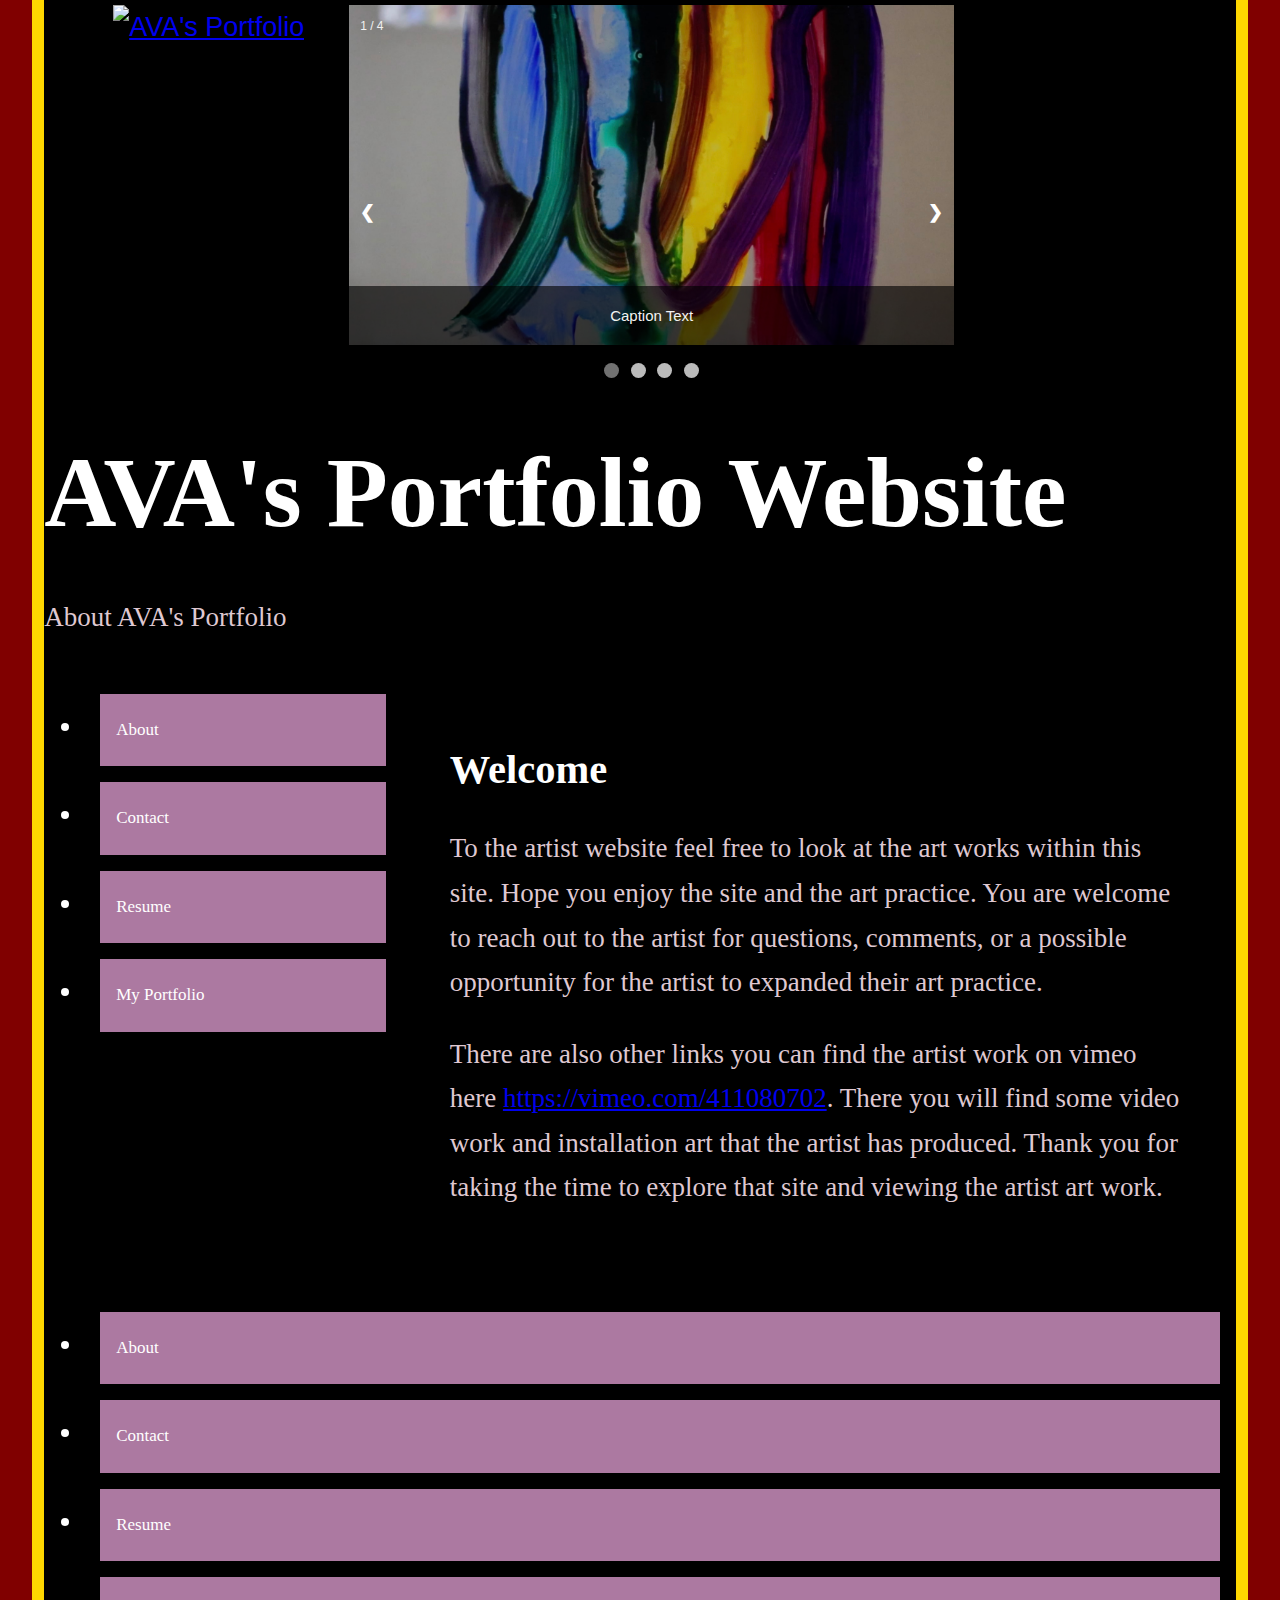
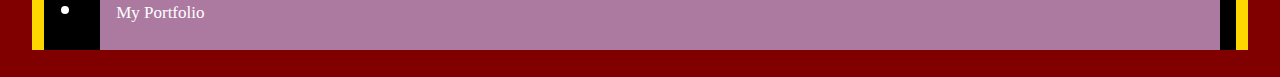
==== commit ade7b7f3: "Fixing the layout" ====
--- a/index.html
+++ b/index.html
@@ -12,59 +12,59 @@
 
 <!-- BODY SECTION STARTS -->
 	<body>
+		<div class="gold-body">
+		<div class="black-body">
 		<header>
 			<div class="logo">
 				<a href="index.html" title="Go Back Home to Homepage"><img src="images/avas-logo.svg" alt="AVA's Portfolio" /></a>
 			</div>
 
-<!-- SLIDESHOW STARTS -->
-		<div class="slideshow-container">
+			<!-- SLIDESHOW STARTS -->
+			<div class="slideshow-container">
 
-		<div class="mySlides fade">
-  			<div class="numbertext">1 / 4</div>
-  			<img src="images/paint.jpg" style="width:100%">
-  			<div class="text">Caption Text</div>
-		</div>
+				<div class="mySlides fade">
+		  			<div class="numbertext">1 / 4</div>
+		  			<img src="images/paint.jpg" style="width:100%; height: 350px;">
+		  			<div class="text">Caption Text</div>
+				</div>
 
-		<div class="mySlides fade">
-  			<div class="numbertext">2 / 4</div>
-  			<img src="images/light-movement.jpg" style="width:100%">
-  			<div class="text">Caption Two</div>
-		</div>
+				<div class="mySlides fade">
+		  			<div class="numbertext">2 / 4</div>
+		  			<img src="images/light-movement.jpg" style="width:100%; height: 350px;">
+		  			<div class="text">Caption Two</div>
+				</div>
 
-		<div class="mySlides fade">
-  			<div class="numbertext">3 / 4</div>
-  			<img src="images/fire.jpg" style="width:100%">
-  			<div class="text">Caption Three</div>
-		</div>
+				<div class="mySlides fade">
+		  			<div class="numbertext">3 / 4</div>
+		  			<img src="images/fire.jpg" style="width:100%; height: 350px;">
+		  			<div class="text">Caption Three</div>
+				</div>
 
-		<div class="mySlides fade">
-  			<div class="numbertext">4 / 4</div>
-  			<img src="images/shine-fabric.jpg" style="width:100%">
-  			<div class="text">Caption Four</div>
-		</div>
+				<div class="mySlides fade">
+		  			<div class="numbertext">4 / 4</div>
+		  			<img src="images/shine-fabric.jpg" style="width:100%; height: 350px;">
+		  			<div class="text">Caption Four</div>
+				</div>
 
-		<a class="prev" onclick="plusSlides(-1)">&#10094;</a>
-		<a class="next" onclick="plusSlides(1)">&#10095;</a>
+				<a class="prev" onclick="plusSlides(-1)">&#10094;</a>
+				<a class="next" onclick="plusSlides(1)">&#10095;</a>
 
-		</div>
-		<br>
-
-		<div style="text-align:center">
-  			<span class="dot" onclick="currentSlide(1)"></span>
-  			<span class="dot" onclick="currentSlide(2)"></span>
-  			<span class="dot" onclick="currentSlide(3)"></span>
-  			<span class="dot" onclick="currentSlide(4)"></span>
-		</div>
-<!-- SLIDESHOW ENDS -->
+				<div class="slide-nav">
+		  			<span class="dot" onclick="currentSlide(1)"></span>
+		  			<span class="dot" onclick="currentSlide(2)"></span>
+		  			<span class="dot" onclick="currentSlide(3)"></span>
+		  			<span class="dot" onclick="currentSlide(4)"></span>
+				</div>
+			</div>
+			<!-- SLIDESHOW ENDS -->
+		</header>
 
 		<section class="hero">
 			<h1>AVA's Portfolio Website</h1>
 			<p>About AVA's Portfolio</p>
 		</section>
-		</header>
 
-		<section>
+		<section class="layout">
 			<div class="navigation">
 				<ul>
 					<li><a href="about.html" title="Learn more About Artist">About</a></li>
@@ -73,16 +73,17 @@
 					<li><a href="myportfolio.html" title="View artist Portfolio">My Portfolio</a></li>
 				</ul>
 			</div>
+
+			<section class="content">
+				<div class="Welcome paragraphs">
+					<h2> Welcome</h2>
+					<p>To the artist website feel free to look at the art works within this site. Hope you enjoy the site and the art practice. You are welcome to reach out to the artist for questions, comments, or a possible opportunity for the artist to expanded their art practice.</p>
+					<p>There are also other links you can find the artist work on vimeo here <a href="url">https://vimeo.com/411080702</a>. There you will find some video work and installation art that the artist has produced. Thank you for taking the time to explore that site and viewing the artist art work. </p>
+				</div>
+			</section>
+
 		</section>
 		
-		<section>
-		 <div class="Welcome paragraphs">
-			<h2> Welcome</h2>
-			<p>To the artist website feel free to look at the art works within this site. Hope you enjoy the site and the art practice. You are welcome to reach out to the artist for questions, comments, or a possible opportunity for the artist to expanded their art practice.</p>
-			<p>There are also other links you can find the artist work on vimeo here <a href="url">https://vimeo.com/411080702</a>. There you will find some video work and installation art that the artist has produced. Thank you for taking the time to explore that site and viewing the artist art work. </p>
-		</div>
-		</section>
-
 		<footer>
 			<div class="navigation">
 				<ul>
@@ -125,6 +126,8 @@
   			dots[slideIndex-1].className += " active";
 			}
 		</script>
+	</div>
+	</div>
 
 	</body>
 <!-- BODY SECTION ENDS -->
--- a/css/styles.css
+++ b/css/styles.css
@@ -6,9 +6,12 @@
 
 /* Slideshow container */
 .slideshow-container {
-  max-width: 6000px;
+  margin-left: 300px;
   position: relative;
-  margin: auto;
+}
+
+.slide-nav {
+  text-align:center;
 }
 
 /* Next & previous buttons */
@@ -43,10 +46,11 @@
   color: #f2f2f2;
   font-size: 15px;
   padding: 8px 12px;
-  position: absolute;
-  bottom: 8px;
   width: 100%;
   text-align: center;
+  margin-top: -4rem;
+  background: rgba(0, 0, 0, 0.61);
+  position: relative;
 }
 
 /* Number text (1/4 etc) */
@@ -100,15 +104,23 @@
 
 header .logo {
 	flex: 30%;
+  position: absolute;
+  margin-left: 5%;
+  z-index: 10;
 }
 
 /* navigation starts */
+.navigation{
+  flex: 30%;
+}
+
 div.navigation ul li a{
 	color: white;
 	display: flex;
 	position: relative;
 	z-index: 1;
 	padding: 3rem;
+  margin: 1rem;
   font-family: marker felt thin;
 }
 
@@ -128,6 +140,7 @@
 	padding: 14px 16px;
 	transition: 0.3s;
 	font-size: 17px;
+  text-decoration: none;
 }
 
 /* Change background color of buttons on hover */
@@ -142,6 +155,7 @@
 /* navigation ends */
 
 p{font-family: "Comic Sans MS";}
+p{color: #DFC8D1;}
 
 section.hero h1{
 	font-size: 100px;
@@ -153,6 +167,15 @@
 	font-family: marker felt thin;
 }
 
+section.layout{
+  display: flex;
+}
+
+section.content{
+  flex: 70%;
+  padding: 3rem;
+}
+
 section.table table{
 	border: 3px solid #000;
 	width: 500px;
@@ -177,12 +200,12 @@
 
 section.Northwest iframe{
 	border: 0;
-	width: 100vw;
+	width: 93vw;
 	height: 320px;
 }
 
 body{
-	background:maroon;
+	background-color: maroon;
 	color: #fff;
 	font-size: 27px;
 	font-weight: 400;
@@ -191,10 +214,23 @@
 	padding: 0px;
 }
 
+.gold-body {
+  background: gold;
+  margin: auto;
+  width: 95%;
+}
+
+.black-body{ 
+  background: black;
+  margin: auto;
+  width: 98%;
+ }
+
 h2{font-family: academy engraved LET;}
 
 section.artist h2{
 	font-family: academy engraved LET;
+  padding: 10px
 }
 
 section.artist h3{
@@ -217,9 +253,45 @@
   width: 300px;
 }
 
+div.column-right{
+  font-family: marker felt thin;
+}
+
+form{
+  display: flex;
+}
+
+form .column{
+  flex: 50%;
+  padding: 1rem;
+}
+
+form .column-right {
+  text-align: right;
+}
+
+form input{
+  font-family: comic san MS;
+  font-color: #AC79A0; 
+  width: 200px;
+  height: 40px;
+  border: 1px;
+  margin-bottom: 1rem;
+}
+
+form textarea{
+  font-family: comic san MS;
+  width: 300px;
+  height: 175px;
+  border: 1px;
+  margin-bottom: 1rem;
+}
+
+
 @media screen and (max-width: 480px) {
   header.hero nav{
     height: 40px;
+    width: 100%;
 }
 
 header.navigation div ul {
@@ -242,22 +314,26 @@
 }
 
 header.logo div{
-  size: 30px;
+  size: 10px;
 }
 
 header.slideshow div{
   size: 45px;
 } 
 
-
-
-
-
-
-
-
-
-
-
-
-
+section.content{
+  flex: 70%;
+  padding: 1rem;
+}
+
+
+
+
+
+
+
+
+
+
+
+
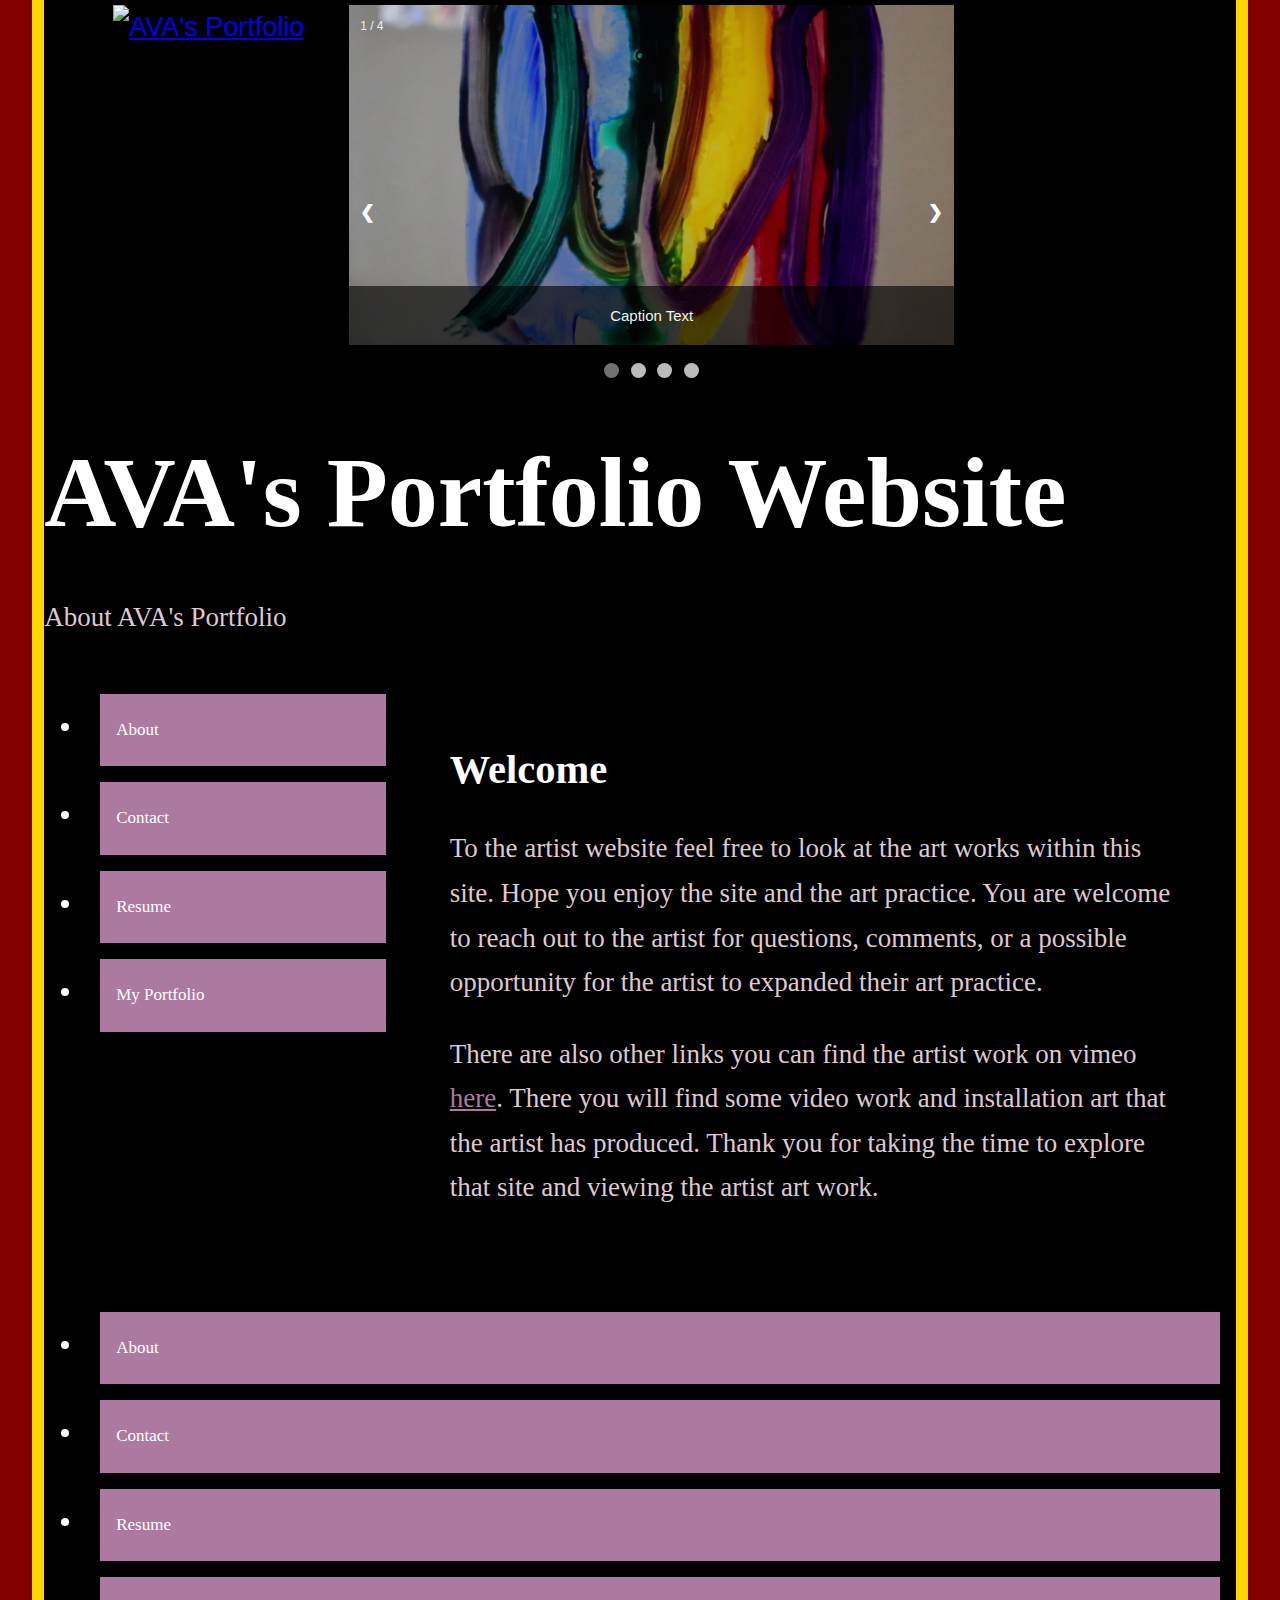
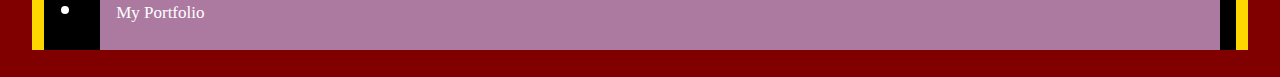
==== commit f8e1f494: "Fixing Media Queries" ====
--- a/index.html
+++ b/index.html
@@ -14,50 +14,50 @@
 	<body>
 		<div class="gold-body">
 		<div class="black-body">
-		<header>
-			<div class="logo">
-				<a href="index.html" title="Go Back Home to Homepage"><img src="images/avas-logo.svg" alt="AVA's Portfolio" /></a>
-			</div>
-
-			<!-- SLIDESHOW STARTS -->
-			<div class="slideshow-container">
-
-				<div class="mySlides fade">
-		  			<div class="numbertext">1 / 4</div>
-		  			<img src="images/paint.jpg" style="width:100%; height: 350px;">
-		  			<div class="text">Caption Text</div>
+			<header>
+				<div class="logo">
+					<a href="index.html" title="Go Back Home to Homepage"><img src="images/avas-logo.svg" alt="AVA's Portfolio" /></a>
 				</div>
 
-				<div class="mySlides fade">
-		  			<div class="numbertext">2 / 4</div>
-		  			<img src="images/light-movement.jpg" style="width:100%; height: 350px;">
-		  			<div class="text">Caption Two</div>
+				<!-- SLIDESHOW STARTS -->
+				<div class="slideshow-container">
+
+					<div class="mySlides fade">
+			  			<div class="numbertext">1 / 4</div>
+			  			<img src="images/paint.jpg" style="width:100%; height: 350px;">
+			  			<div class="text">Caption Text</div>
+					</div>
+
+					<div class="mySlides fade">
+			  			<div class="numbertext">2 / 4</div>
+			  			<img src="images/light-movement.jpg" style="width:100%; height: 350px;">
+			  			<div class="text">Caption Two</div>
+					</div>
+
+					<div class="mySlides fade">
+			  			<div class="numbertext">3 / 4</div>
+			  			<img src="images/fire.jpg" style="width:100%; height: 350px;">
+			  			<div class="text">Caption Three</div>
+					</div>
+
+					<div class="mySlides fade">
+			  			<div class="numbertext">4 / 4</div>
+			  			<img src="images/shine-fabric.jpg" style="width:100%; height: 350px;">
+			  			<div class="text">Caption Four</div>
+					</div>
+
+					<a class="prev" onclick="plusSlides(-1)">&#10094;</a>
+					<a class="next" onclick="plusSlides(1)">&#10095;</a>
+
+					<div class="slide-nav">
+			  			<span class="dot" onclick="currentSlide(1)"></span>
+			  			<span class="dot" onclick="currentSlide(2)"></span>
+			  			<span class="dot" onclick="currentSlide(3)"></span>
+			  			<span class="dot" onclick="currentSlide(4)"></span>
+					</div>
 				</div>
-
-				<div class="mySlides fade">
-		  			<div class="numbertext">3 / 4</div>
-		  			<img src="images/fire.jpg" style="width:100%; height: 350px;">
-		  			<div class="text">Caption Three</div>
-				</div>
-
-				<div class="mySlides fade">
-		  			<div class="numbertext">4 / 4</div>
-		  			<img src="images/shine-fabric.jpg" style="width:100%; height: 350px;">
-		  			<div class="text">Caption Four</div>
-				</div>
-
-				<a class="prev" onclick="plusSlides(-1)">&#10094;</a>
-				<a class="next" onclick="plusSlides(1)">&#10095;</a>
-
-				<div class="slide-nav">
-		  			<span class="dot" onclick="currentSlide(1)"></span>
-		  			<span class="dot" onclick="currentSlide(2)"></span>
-		  			<span class="dot" onclick="currentSlide(3)"></span>
-		  			<span class="dot" onclick="currentSlide(4)"></span>
-				</div>
-			</div>
-			<!-- SLIDESHOW ENDS -->
-		</header>
+				<!-- SLIDESHOW ENDS -->
+			</header>
 
 		<section class="hero">
 			<h1>AVA's Portfolio Website</h1>
@@ -78,7 +78,7 @@
 				<div class="Welcome paragraphs">
 					<h2> Welcome</h2>
 					<p>To the artist website feel free to look at the art works within this site. Hope you enjoy the site and the art practice. You are welcome to reach out to the artist for questions, comments, or a possible opportunity for the artist to expanded their art practice.</p>
-					<p>There are also other links you can find the artist work on vimeo here <a href="url">https://vimeo.com/411080702</a>. There you will find some video work and installation art that the artist has produced. Thank you for taking the time to explore that site and viewing the artist art work. </p>
+					<p>There are also other links you can find the artist work on vimeo <a href="https://vimeo.com/411080702" title=" artist video">here</a>. There you will find some video work and installation art that the artist has produced. Thank you for taking the time to explore that site and viewing the artist art work. </p>
 				</div>
 			</section>
 
@@ -94,9 +94,6 @@
 				</ul>
 			</div>
 		</footer>
-
-		<div>
-		</div>
 
 		<script>
 		var slideIndex = 1;
@@ -126,6 +123,7 @@
   			dots[slideIndex-1].className += " active";
 			}
 		</script>
+	<!-- DIV gold body and black body ENDS -->
 	</div>
 	</div>
 
--- a/css/styles.css
+++ b/css/styles.css
@@ -287,53 +287,80 @@
   margin-bottom: 1rem;
 }
 
-
-@media screen and (max-width: 480px) {
+section.content a{
+  color: #AC79A0;
+
+}
+
+@media screen and (max-width: 600px) {
   header.hero nav{
     height: 40px;
     width: 100%;
-}
-
-header.navigation div ul {
-  margin: 1rem 0;
-  flex: none;
-  display: block;
-  padding: 0;
-  display: block;
-}
-
-section.navigation div ul li a{
-  padding: 1rem 0.4rem;
-  font-size: 12px;
-  font-weight: bold;
-}
-
-header.hero section h1{
-  font-size: 30px;
-  line-height: 10px;
-}
-
-header.logo div{
-  size: 10px;
-}
-
-header.slideshow div{
-  size: 45px;
-} 
-
-section.content{
-  flex: 70%;
-  padding: 1rem;
-}
-
-
-
-
-
-
-
-
-
-
-
-
+  }
+
+  header.navigation div ul {
+    margin: 1rem 0;
+    flex: none;
+    display: block;
+    padding: 0;
+    display: block;
+  }
+
+  section.navigation div ul li a{
+    padding: 1rem 0.4rem;
+    font-size: 12px;
+    font-weight: bold;
+  }
+
+  header.hero section h1{
+    font-size: 30px;
+    line-height: 10px;
+  }
+
+  header.logo div{
+    size: 10px;
+  }
+
+  header.slideshow div{
+    size: 45px;
+  } 
+
+  section.content{
+    flex: 70%;
+    padding: 1rem;
+  }
+
+  header{
+    display: block;
+  }
+
+  header .logo{
+    flex: none;
+    position: relative;
+  }
+
+  .slideshow-container{
+    margin-left: 0;
+  }
+
+  section.hero h1{
+    font-size: 50px;
+  }
+
+  section.layout{
+    display: block;
+  }
+
+
+}
+
+
+
+
+
+
+
+
+
+
+
